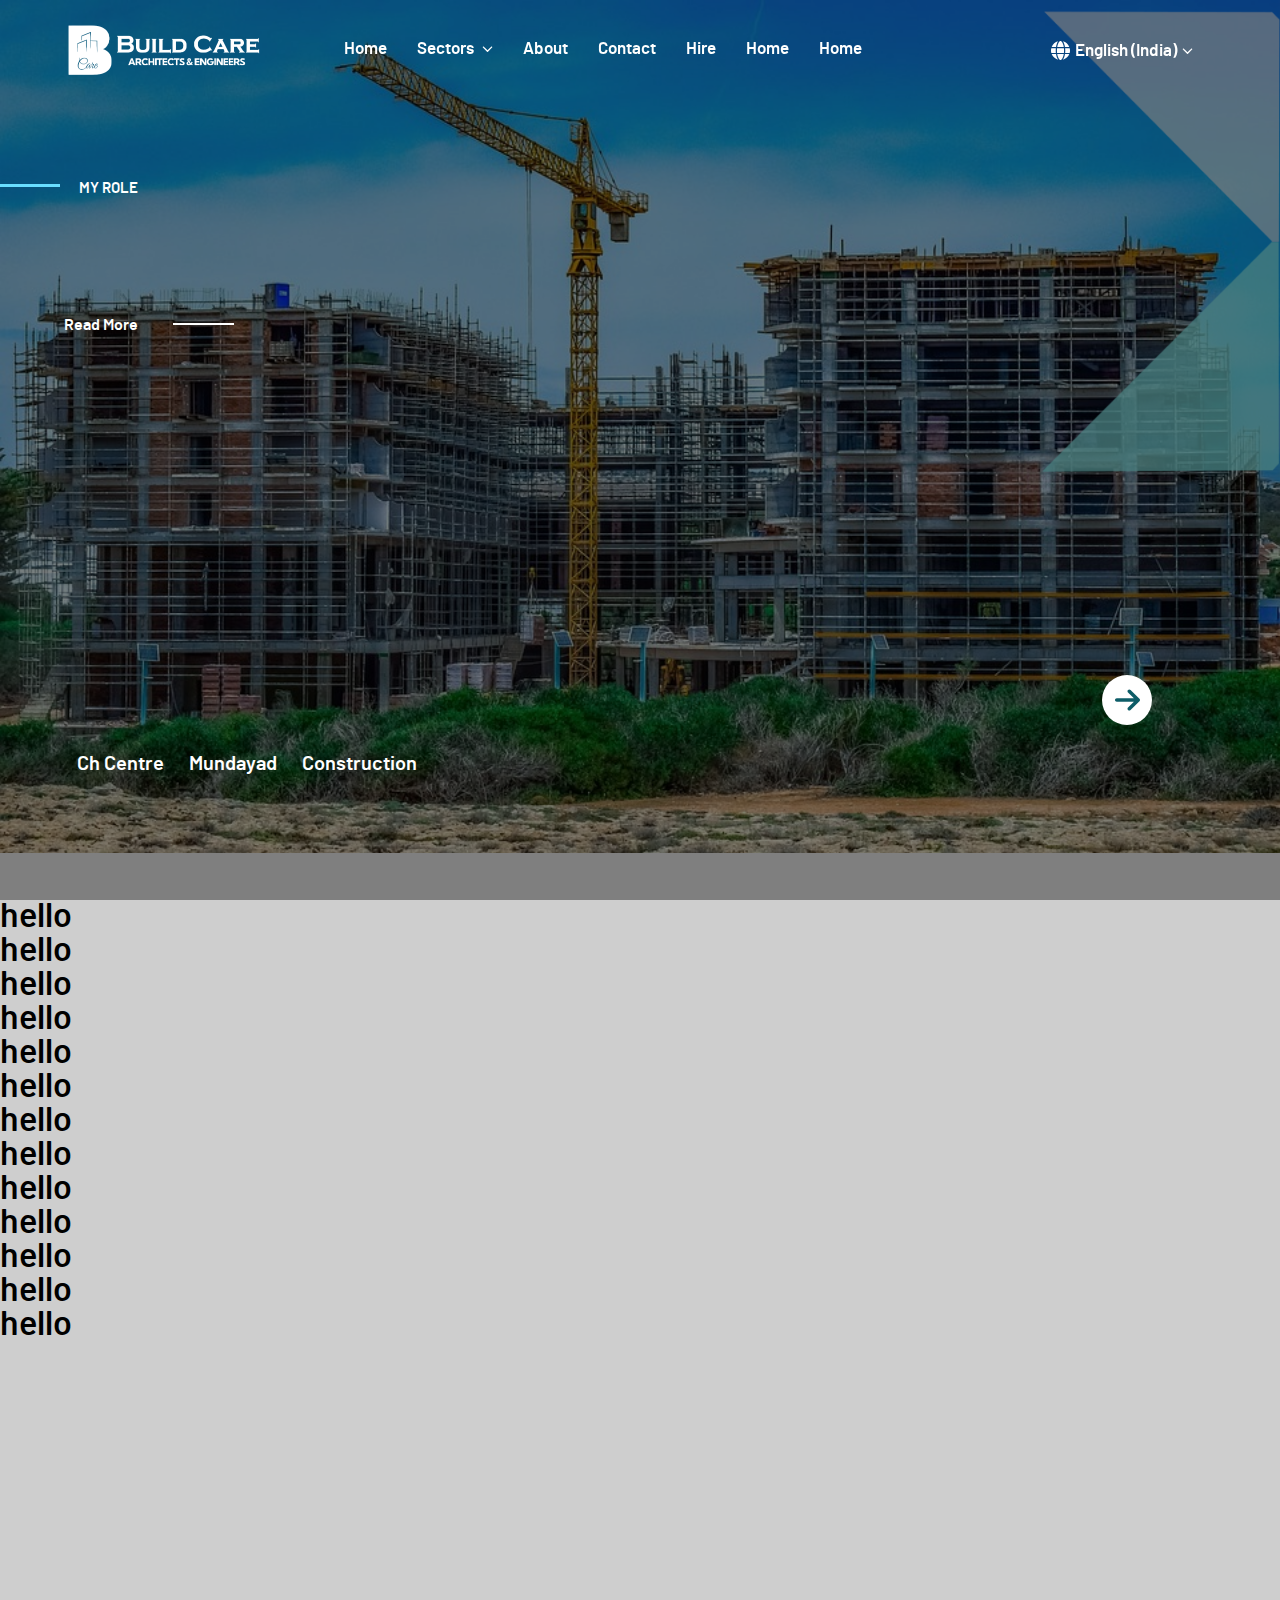
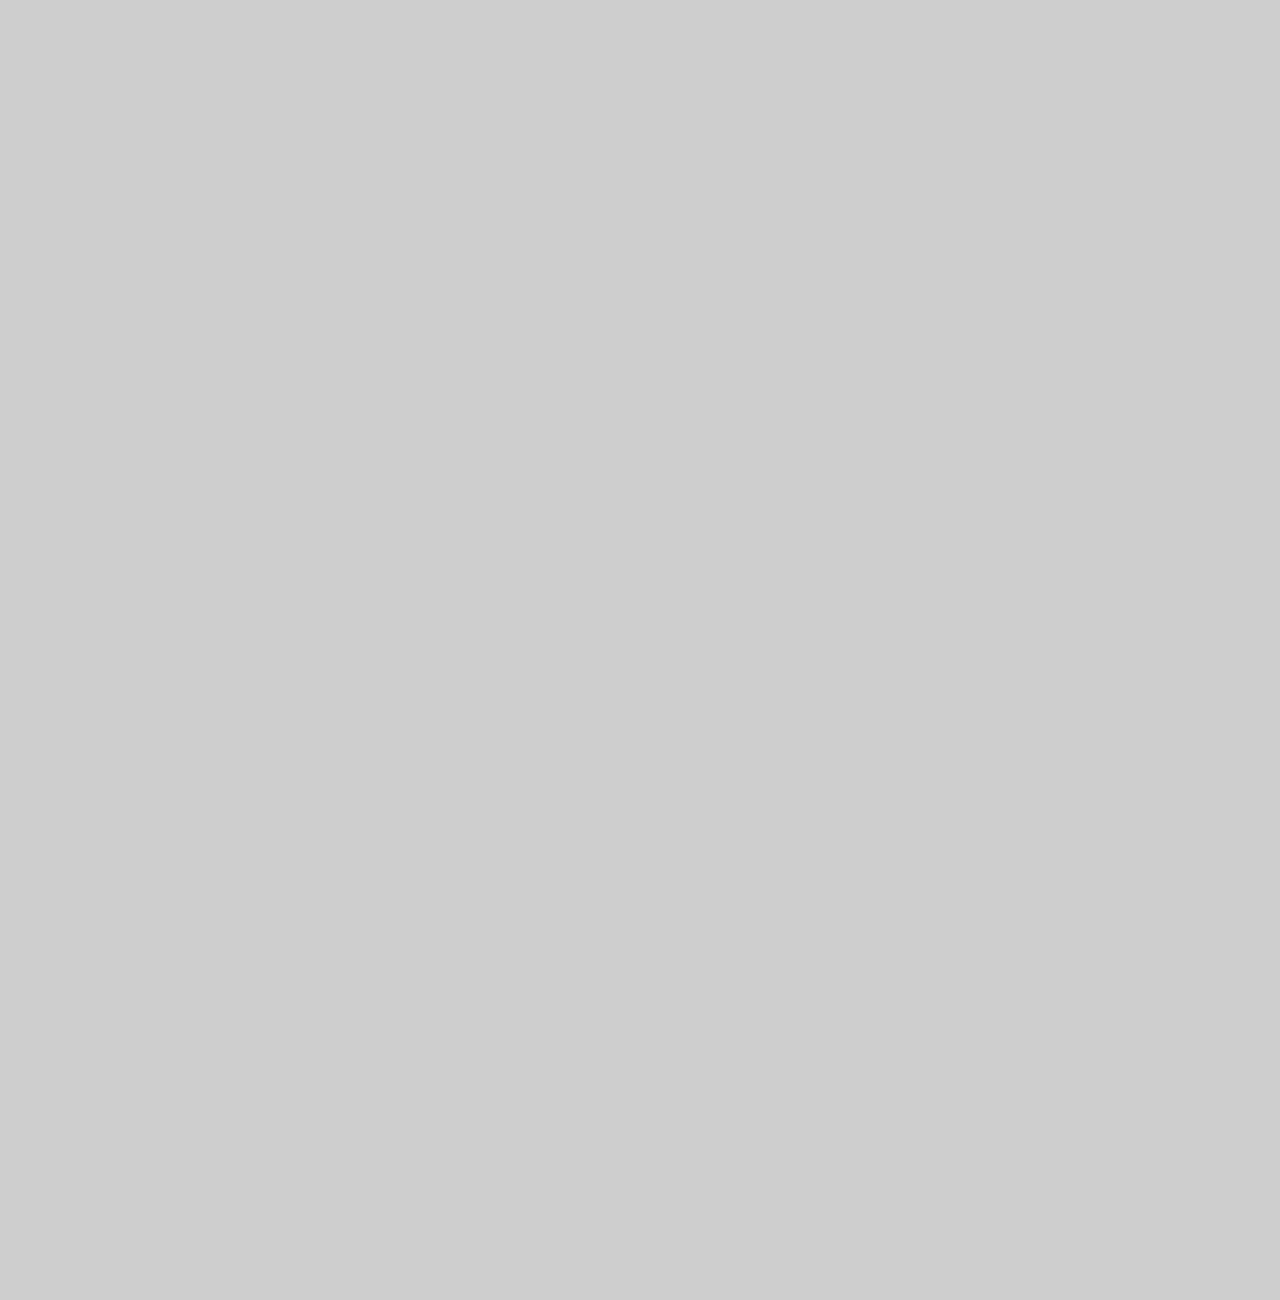
==== index.html @ b4c5474b "Spotlight section without Menubar" ====
<!DOCTYPE html>
<html lang="en">
<head>
    <meta charset="UTF-8">
    <meta name="viewport" content="width=device-width, initial-scale=1.0">
    <link rel="stylesheet" href="css/style.css">
    <title>Build Care | Construction Company</title>
    <link rel="shortcut icon" href="images/Build Care Background Removed Final.png" type="image/x-icon">
</head>
<body>
  <section id="home">
    <div id="loader">
      <div class="spinner"></div>
    </div>
    
    <!-- Your website content -->
    <div id="content" style="display: none;">
      <!-- rest of the site -->
    </div>
      <header>
          <div class="left">
              <h1 class="lefthe">
                  <a href="#">
                      <img src="images/bidcare.png" alt="Logo" id="logono">
                  </a>
              </h1>
              <nav>
                  <ul>
                      <li>
                          <a href="#" class="special">Home</a>
                      </li>
                      <li>
                          <a href="#" class="special">Sectors</a>
                          <img src="images/chevron-down-solid.svg" alt="icon" class="chevron">
                      </li>
                      <li>
                          <a href="#" class="special">About</a>
                      </li>
                      <li>
                          <a href="#" class="special">Contact</a>
                      </li>
                      <li>
                          <a href="#" class="special">Hire</a>
                      </li>
                      <li>
                          <a href="#" class="special">Home</a>
                      </li>
                      <li>
                          <a href="#" class="special">Home</a>
                      </li>
                  </ul>
              </nav>
          </div>
          <div class="right">
              <img src="images/globe-solid.svg" alt="icon" class="globe">
              <span class="language special">English (India)</span>
              <img src="images/chevron-down-solid.svg" alt="icon" class="chevron" id="sub">
              <img src="images/bars-solid.svg" alt="barsimaeg" class="barsimaeg">
              <div class="drop-language" id="drop-lan-heaad">
                  <span class="language"><a href="#">Malayalam (India)</a></span>
              </div>
          </div>
      </header>
      <section class="spotlight">
         <section class="navigation-area">
          <ul>
            <li><a href="#">Ch Centre</a></li>
            <li><a href="#">Mundayad</a></li>
            <li><a href="#">Construction</a></li>
          </ul>
         </section>
          <section class="buttons" id="toggleSlider">
              <img src="images/arrow-right-solid.svg" alt="image" />
          </section>
 
                  
          <section class="slider-ani one active">
              <div class="class-dsimg">
                  <img src="images/fco5.png" alt="">
              </div>
              <div class="overlay"></div>
              <section class="backgroun">
                  <img src="images/construction-site-.jpg" alt="imge">
              </section>
              <div class="content">
                  <div class="span-con">
                      <span class="role">MY ROLE</span>
                  </div>
                  <div class="text-reveal">
                      <h1>This is CH Centre Edaynnur</h1>
                  </div>
                  <div class="other">
                      <span class="readmre"><a href="#">Read More</a></span>
                  </div>
              </div>
          </section>


          <section class="slider-ani two">
              <div class="class-dsimg">
                  <img src="images/fco3.png" alt="">
              </div>
              <div class="overlay"></div>
              <section class="backgroun">
                  <img src="images/image.png" alt="imge">
              </section>
              <div class="content">
                  <div class="span-con">
                      <span class="role">MY ROLE</span>
                  </div>
                  <div class="text-reveal">
                      <h1>Hello World This Company is by Noufal.</h1>
                  </div>
                  <div class="other">
                      <span class="readmre"><a href="#">Read More</a></span>
                  </div>
              </div>
          </section>

          <section class="slider-ani three">
              <div class="class-dsimg">
                  <img src="images/fco4.png" alt="">
              </div>
              <!-- <div style="width: 300px;height: 300px;background: #69deff;opacity: .8;display: block; position: absolute;top: 0; bottom: 0; left: 0; right:0;margin: auto;"></div> -->
              <div class="overlay"></div>
              <section class="backgroun">
                  <video autoplay muted class="video">
                      <source src="images/WhatsApp Video 2025-04-14 at 19.03.32_9a27de2e.mp4">
                  </video>
              </section>
              <div class="content">
                  <div class="span-con">
                      <span class="role">MY ROLE</span>
                  </div>
                  <div class="text-reveal">
                      <h1>Seeta Poyil Masjid <span style="color: #148eb0;">Build Care</span></h1>
                  </div>
                  <div class="other">
                      <span class="readmre"><a href="#">Read More</a></span>
                  </div>
              </div>
          </section>`
      </section>
  </section>
  <section id="habbbi" style="height: 2000px; background-color: #cecece;">
      <h1>hello</h1>
      <h1>hello</h1>
      <h1>hello</h1>
      <h1>hello</h1>
      <h1>hello</h1>
      <h1>hello</h1>
      <h1>hello</h1>
      <h1>hello</h1>
      <h1>hello</h1>
      <h1>hello</h1>
      <h1>hello</h1>
      <h1>hello</h1>
      <h1>hello</h1>

  </section>
  <!-- Script Section -->
  <script>
      const toggleBtn = document.getElementById('toggleSlider');
      const sliders = document.querySelectorAll('.slider-ani');
      const totalSlides = sliders.length;
      let currentSlide = 0;
      let autoSlideTimer = null;
    
      function showSlide(index) {
        sliders.forEach((slider, i) => {
          slider.style.display = i === index ? 'block' : 'none';
        });
      }
    
      function startAutoSlide() {
        clearTimeout(autoSlideTimer);
    
        const current = sliders[currentSlide];
        const video = current.querySelector('video');
    
        if (video) {
          video.currentTime = 0;
          video.play();
    
          video.onended = () => {
            goToNextSlide();
          };
        } else {
          autoSlideTimer = setTimeout(() => {
            goToNextSlide();
          }, 5000);
        }
      }
    
      function goToNextSlide() {
        currentSlide = (currentSlide + 1) % totalSlides;
        showSlide(currentSlide);
        startAutoSlide();
      }
    
      toggleBtn.addEventListener('click', () => {
        goToNextSlide();
      });
    
      showSlide(currentSlide);
      startAutoSlide();
    </script>
    
    <script>
      const header = document.querySelector('header');
      const homeSection = document.getElementById('home');
      const hoese = document.querySelectorAll('.special');
      const logomain = document.getElementById('logono');
      const chevrons = document.querySelectorAll('.chevron');
      const globe = document.querySelector('.globe');
      let isInHome = true;
  
      function applyLightMode() {
        header.style.backgroundColor = "white";
        hoese.forEach(link => link.style.color = "#0b566b");
        logomain.style.filter = "none";
        chevrons.forEach(c => {
          c.style.filter = "brightness(0) saturate(100%) invert(23%) sepia(100%) saturate(715%) hue-rotate(148deg) brightness(92%) contrast(89%)";
        });
        globe.style.filter = "brightness(0) saturate(100%) invert(23%) sepia(100%) saturate(715%) hue-rotate(148deg) brightness(92%) contrast(89%)";
      }
  
      function applyDarkMode() {
        header.style.backgroundColor = "transparent";
        hoese.forEach(link => link.style.color = "white");
        logomain.style.filter = "brightness(100) saturate(0) invert(0)";
        chevrons.forEach(c => {
          c.style.filter = "invert(1)";
        });
        globe.style.filter = "invert(1)";
      }
  
      function setHoverListeners() {
        header.onmouseenter = () => applyLightMode();
        header.onmouseleave = () => applyDarkMode();
      }
  
      function removeHoverListeners() {
        header.onmouseenter = null;
        header.onmouseleave = null;
      }
      function applyResponsiveHeader() {
        const width = window.innerWidth;
        const homeBottom = homeSection.getBoundingClientRect().bottom;

        if (width <= 757) {
          // Mobile behavior: always light header with no hover
          applyLightMode();
          header.style.boxShadow = "0 4px 20px rgba(0, 0, 0, 0.4)";
          removeHoverListeners();
          isInHome = false;
        } else {
          if (homeBottom > 0) {
            // In the home section
            if (!isInHome) {
              isInHome = true;
            }
            applyDarkMode();
            header.style.boxShadow = "none";
            setHoverListeners();
          } else {
            // Outside the home section
            if (isInHome) {
              isInHome = false;
            }
            applyLightMode();
            header.style.boxShadow = "0 4px 20px rgba(0, 0, 0, 0.4)";
            removeHoverListeners();
          }
        }
      }

// Apply on load, scroll and resize
window.addEventListener("load", applyResponsiveHeader);
window.addEventListener("scroll", applyResponsiveHeader);
window.addEventListener("resize", applyResponsiveHeader);


    </script>
    <!-- Dropmenu Script Section -->
    <script>
      const vidch = document.getElementById('sub');
      const lauguagee = document.getElementById('drop-lan-heaad');
      let isOpen = false;
    
      vidch.addEventListener("click", () => {
        isOpen = !isOpen;
    
        lauguagee.style.display = isOpen ? "flex" : "none";
        vidch.style.transform = isOpen ? "rotate(180deg)" : "rotate(0deg)";
      });
    </script>
</body>
</html>
---- css/style.css ----
* {
	margin: 0;
	padding: 0;
	border: 0;
	vertical-align: baseline;
	background: transparent;
	font-weight: normal;
	text-decoration: none;
	outline: none;
	-webkit-box-sizing: border-box;
	-moz-box-sizing: border-box;
	box-sizing: border-box;
}
html{
	scroll-behavior: smooth;
}
ol, ul {
	list-style: none;
}
del {
	text-decoration: line-through;
}
/* Fonts */
@font-face {
    font-family: 'barlowblack';
    src: url('../font/barlow-black-webfont.woff2') format('woff2'),
         url('../font/barlow-black-webfont.woff') format('woff');
    font-weight: normal;
    font-style: normal;

}




@font-face {
    font-family: 'barlowbold';
    src: url('../font/barlow-bold-webfont.woff2') format('woff2'),
         url('../font/barlow-bold-webfont.woff') format('woff');
    font-weight: normal;
    font-style: normal;

}




@font-face {
    font-family: 'barlowextrabold';
    src: url('../font/barlow-extrabold-webfont.woff2') format('woff2'),
         url('../font/barlow-extrabold-webfont.woff') format('woff');
    font-weight: normal;
    font-style: normal;

}




@font-face {
    font-family: 'barlowregular';
    src: url('../font/barlow-regular-webfont.woff2') format('woff2'),
         url('../font/barlow-regular-webfont.woff') format('woff');
    font-weight: normal;
    font-style: normal;

}




@font-face {
    font-family: 'barlowmedium';
    src: url('../font/barlow-medium-webfont.woff2') format('woff2'),
         url('../font/barlow-medium-webfont.woff') format('woff');
    font-weight: normal;
    font-style: normal;

}




@font-face {
    font-family: 'barlowsemibold';
    src: url('../font/barlow-semibold-webfont.woff2') format('woff2'),
         url('../font/barlow-semibold-webfont.woff') format('woff');
    font-weight: normal;
    font-style: normal;

}
:root{
    --blue-colors: #0b566b;
}



@font-face {
    font-family: 'barlowlight';
    src: url('../font/barlow-light-webfont.woff2') format('woff2'),
         url('../font/barlow-light-webfont.woff') format('woff');
    font-weight: normal;
    font-style: normal;

}
body {
	font-family: 'barlowsemibold',Arial, Helvetica, sans-serif;
	font-size: 17px;
	color: #000;
	overflow-x: hidden;
	min-width: 320px;
	font-weight: 500;
}
input,textarea,select{
    font-family: 'barlowsemibold',Arial, Helvetica, sans-serif;
	font-weight: 500;
}
a{
	color: #000;
}
.thumb{
	display: block;
}
.thumb img{
	display: block;
	width:100%;
}
p{
	line-height:1.6em;
	font-size: 16px;
	font-family: 'barlowsemibold',Arial, Helvetica, sans-serif;
	font-weight: 500;
	color: #000;
}
.hidden{
	display:none;
}
br.clear {
	clear: both;
	line-height: 0;
}
.wrapper {
	width: 90%;
	margin: 0 auto;
}
.flex-wrapper {
	display: flex;
	justify-content: space-between;
}
::placeholder {
  color: #9B9B9B;
  opacity: 1;
}

:-ms-input-placeholder {
  color: #9B9B9B;
}

::-ms-input-placeholder {
  color: #9B9B9B;
}
:root{
    --blue-color: #0b566b;
    --light-blue-color: #69deff;
}
h1{
    font-family: 'barlowsemibold',Arial, Helvetica, sans-serif;
    font-weight: 700;
}
/* Style Starts */
#home{
    height: 100vh;
    width: 100%;
    position: relative;
}
#home header{
    width: 100%;
    height: 100px;
    padding: 10px 5%;
    display: flex;
    justify-content: space-between;
    align-items: center;
    position: fixed;
    /* top: -80px; */
    animation: down 2s;
    z-index: 101;
    transition: background-color .3s ease;
}
@keyframes down{
    0%{
        top: -80px;
    }
    100%{
        top: 0;
    }
}
#home header div.left{
    display: flex;
    align-items: center;
}
#home header div.left h1.lefthe{
    width: 200px;
    margin-right: 80px;
}
#home header div.left h1.lefthe a{
    display: block;
    width: 100%;
}
#home header div.left h1.lefthe a img#logono{
    display: block;
    width: 100%;
    filter: brightness(100) saturate(0) invert(0);
    opacity: 1;
}
#home header div.right{
    display: flex;
    align-items: center;
    padding-right: 2%;
    position: relative;
}
#home header div.right::before{
    content: "";
    position: absolute;
    width: 25px;
    height: 25px;
    background: #fff;
    filter: blur(15px);
    display: none;
    right: 10px;
}
#home header div.right .barsimaeg{
    display: none;
    width: 22px;
    filter: brightness(0) saturate(100%) invert(23%) sepia(100%) saturate(715%) hue-rotate(148deg) brightness(92%) contrast(89%);
    margin-left: 15px;
}
#home header div.right .drop-language{
    position: fixed;
    top: 18%;
    background: #fff;
    height: 50px;
    width: 170px;
    display: none;
    justify-content: center;
    align-items: center;
    border-radius: 10px;
    right: 5%;
}
#home header div.right .drop-language span.language a{
    color: #757575;
}
#home header nav ul{
    display: flex;
    align-items: center;
    justify-content: center;
}
#home header nav ul li{
    margin-right: 30px;
    font-size: 17px;
    padding: 40px 0;
    border-bottom: 4px solid transparent;
    transition: all .3s ease;
	font-family: 'barlowsemibold',Arial, Helvetica, sans-serif;
    /* font-weight: 400; */
    display: inline-block;
}
#home header nav ul li:hover{
    border-bottom: 4px solid var(--blue-color);
}
#home header div.right img.globe{
    display: inline-block;
    width: 19px;
    filter: invert(1);
    margin-right: 5px;
}
#home header img.chevron{
    display: inline-block;
    width: 11px;
    margin-left: 5px;
    filter: invert(1);
}
#home header div.right span.language{
    color: #fff;
}
#home .spotlight{
    width: 100%;
    height: 100%;
    overflow: hidden;
    position: relative;
}
#home .spotlight .slider-ani{
    width: 100%;
    height: 100%;
    padding-top: 14%;
}
#home .spotlight div.content{
    margin-left: 5%;
    position: relative;
    z-index: 2;
}
#home .spotlight div.content::before{
    content: "";
    position: absolute;
    width: 5%;
    height: 3px;
    top: 3%;
    display: block;
    background: #69deff;
    left: -65px;
    animation: cropani 2s;
}
@keyframes cropani{
    0%{
        left: -150px;
    }
    100%{
        left: -65px;
    }
}
#home .spotlight div.content .span-con{
    width: 60%;
    margin-left: 15px;
    overflow: hidden;
    position: relative;
}
#home .spotlight div.content .role{
    color: #fff;
    font-weight: 600;
    font-size: 15px;
    position: relative;
    margin-bottom: 20px;
    display: inline-block;
    animation: ccrop 1s ease forwards;
    transition: all 3s cubic-bezier(0.23, 1, 0.320, 1);
}
@keyframes ccrop{
    0%{
        transform: translateY(100px);
        opacity: .1;
    }
    100%{
        transform: translateY(0);
        opacity: 1;
    }
}
.text-reveal {
    overflow: hidden;
    height: 10%;
  }

  .text-reveal h1 {
    transform: translateY(100%);
    animation: slideUp 1s ease forwards;
    font-size: 3.9em;
    color: #fff;
    margin: 0;
    transition: all 3s cubic-bezier(0.23, 1, 0.320, 1);
    opacity: .1;
    max-width: 65%;
    padding-left: 5px;
    line-height: 1em;
	font-family: 'barlowbold',Arial, Helvetica, sans-serif;
  }

@keyframes slideUp {
    to {
      transform: translateY(0%);
      opacity: 1;
    }
  }
#home .spotlight .slider-ani .backgroun{
    width: 100%;
    height: 100%;
    position: absolute;
    top: 0;
    z-index: -1;
    object-fit: cover;
}
#home .spotlight .slider-ani .class-dsimg{
    position: absolute;
    right: 0;
    top: -8%;
    width: 35%;
}
#home .spotlight .slider-ani.two .class-dsimg{
    width: 25%;
    top: 25%;
}
#home .spotlight .slider-ani .class-dsimg img{
    width: 100%;
    filter: brightness(140%);
    animation: slideup 1s;
    /* transition: linear; */
}
@keyframes slideup {
    0%{
        opacity: 0;
        transform: translateY(100px) translatex(50px);
    }
    100%{
        opacity: 1;
        transform: translateY(0) translatex(0);
    }
}
#home .spotlight .slider-ani .backgroun img{
    width: 100%;
    animation: zoom 15s;
    transition: transform 1s ease;
}
@keyframes zoom {
    0%{
        scale: 1;
    }
    100%{
        scale: 1.3;
        transform-origin: top center;
    }
}
#home .spotlight .slider-ani.three .video{
    width: 100%;
    height: auto;
    object-fit: cover;
}
.slider-ani .overlay {
    position: absolute;
    top: 0;
    left: 0;
    width: 100%;
    height: 100%;
    background: rgba(0,0,0,0.5); 
    z-index: 1;
}
.spotlight .navigation-area{
    position: absolute;
    left: 6%;
    bottom: 14%;
}
.spotlight .navigation-area ul{
    display: flex;
    align-items: center;
}
.spotlight .navigation-area ul li{
    margin-right: 25px;
    font-size: 20px;
    position: relative;
    z-index: 100;
    animation: up 1s;
}
@keyframes up{
    0%{
        opacity: 0;
        transform: translateY(60px);
    }
    100%{
        opacity: 1;
        transform: translateY(0);
    }
}
.spotlight .navigation-area ul li::before{
    content: "";
    position: absolute;
    display: block;
    width: 0%;
    height: 2px;
    background: #69deff;
    top: -5px;
    transition: width 1s ease;
}
.spotlight .navigation-area ul li:hover::before{
    width: 100%;
}
.spotlight .navigation-area ul li a{
    color: #fff;
}
.spotlight .buttons{
    position: absolute;
    right: 10%;
    top: 75%;
    width: 50px;
    height: 50px;
    z-index: 100;
    background: #fff;
    display: flex;
    align-items: center;
    justify-content: center;
    border-radius: 50%;
    overflow: hidden;
    transition: all .5s ease;
}
.spotlight .buttons::before{
    content: "";
    display: block;
    position: absolute;
    top: 0;
    left: 0;
    bottom: 0;
    right: 0;
    width: 50px;
    height: 0;
    background: var(--blue-colors);
    z-index: -1;
    border-radius: 50%;
    transition: all .5s ease;
}
.spotlight .buttons:hover::before{
    height: 50px;
}
.spotlight .buttons img{
    width: 50%;
    display: block;
    filter: brightness(0) saturate(100%) invert(23%) sepia(100%) saturate(715%) hue-rotate(148deg) brightness(92%) contrast(89%);
    transition: all 1s ease;
}
.spotlight .buttons:hover img {
    filter: brightness(0) invert(1);
}

#home .spotlight .slider-ani .other{
    margin-top: 10px;
    overflow: hidden;
    position: relative;
}
#home .spotlight .slider-ani .other::before{
    content: "";
    display: block;
    position: absolute;
    left: 9%;
    top: 50%;
    width: 5%;
    height: 2px;
    background: #fff;
    animation: widthh 2s;
}
@keyframes widthh {
    0%{
        width: 0;
    }
    100%{
        width: 5%;
    }
}
#home .spotlight .slider-ani .other span{
    margin-top: 25px;
    color: #fff;
    font-weight: 600;
    font-size: 16px;
    position: relative;
    margin-bottom: 20px;
    display: inline-block;
    animation: relatievcut 1s ease forwards;
    transition: all 3s cubic-bezier(0.23, 1, 0.320, 1);
}
#home .spotlight .slider-ani .other span a{
    color: #fff;
}
@keyframes relatievcut {
    0%{
        right: 100px;
    }
    100%{
        right: -13px;
    }
}
/* Make header layout responsive */
@media (max-width: 1125px){
    #home header nav ul{
        display: none;
    }
    #home .spotlight .slider-ani{
        padding-top: 17.5%;
    }
    #home header div.right .barsimaeg{
        display: inline-block;
    }
    #home header div.right::before{
        display: block;
    }
    .text-reveal h1{
        font-size: 3.7em;
    }
    #home .spotlight .slider-ani .other::before{
        left: 10%;
    }
}
@media all and (max-width:1090px){
    .backgroun img,
    .backgroun video {
        width: 100%;
        height: 100%;
        object-fit: cover;
    }
}
@media all and (max-width:1073px){
    #home .spotlight .slider-ani.three .video {
        width: auto;
        height: 100vh;
        object-fit: cover;
    }
    #home .spotlight .slider-ani .class-dsimg{
        top: 0;
    }
}
@media (max-width: 1024px) {
    .spotlight {
        position: relative;
        width: 100%;
        overflow: hidden;
    }

    #home .spotlight .slider-ani {
        width: 100%;
        height: 100vh;
        position: relative;
        display: none;
        padding-top: 19%;
    }
    .text-reveal h1{
        font-size: 3.4em;
    }
    .slider-ani.active {
        display: block;
    }
    .backgroun img,
    .backgroun video {
        width: 100%;
        height: 100%;
        object-fit: cover;
    }

    .overlay {
        position: absolute;
        top: 0;
        left: 0;
        width: 100%;
        height: 100%;
        background: rgba(0, 0, 0, 0.5);
    }
}
@media all and (max-width: 970px){
    #home .spotlight .slider-ani .other::before{
        left: 12%;
    }
    .text-reveal h1{
        font-size: 3.2em;
    }
    #home .spotlight .slider-ani{
        padding-top: 20.1%;
    }
    #home .spotlight div.content::before{
        content: "";
        position: absolute;
        width: 5%;
        height: 3px;
        top: 3%;
        display: block;
        background: #69deff;
        left: -55px;
        animation: cropani 2s;
    }
    @keyframes cropani{
        0%{
            left: -150px;
        }
        100%{
            left: -55px;
        }
    }
    .spotlight .navigation-area{
        bottom: 21%;
    }
}
@media all and (max-width: 920px){
    .text-reveal h1{
        font-size: 3em;
    }
    #home .spotlight .slider-ani{
        padding-top: 21.5%;
    }
}
@media all and (max-width: 890px){
    .text-reveal h1{
        font-size: 2.8em;
    }
    #home .spotlight .slider-ani{
        padding-top: 21.9%;
    }
    #home .spotlight div.content::before{
        content: "";
        position: absolute;
        width: 5%;
        height: 3px;
        top: 3%;
        display: block;
        background: #69deff;
        left: -45px;
        animation: cropani 1s;
    }
    @keyframes cropani{
        0%{
            left: -150px;
        }
        100%{
            left: -45px;
        }
    }
    .spotlight .navigation-area{
        bottom: 21%;
    }
}
@media all and (max-width: 850px){
    .text-reveal h1{
        font-size: 2.8em;
    }
    #home .spotlight .slider-ani{
        padding-top: 23%;
    }
}
@media all and (max-width: 800px){
    #home .spotlight .slider-ani{
        padding-top: 24%;
    }
    #home .spotlight .slider-ani .other::before{
        left: 13%;
    }
    .spotlight .navigation-area ul li{
        font-size: 19px;
    }
}
@media all and (max-width: 760px){
    #home .spotlight .slider-ani{
        padding-top: 26%;
    }
    #home .spotlight div.content::before {
        content: "";
        position: absolute;
        width: 80%;
        height: 2px;
        top: 3%;
        display: block;
        background: #69deff;
        animation: cropani 1s;
        left: 80px;
    }
    @keyframes cropani{
        0%{
            left: 80px;
            width: 0%;
            opacity: 0.5;
        }
        100%{
            left: 80px;
            width: 80%;
            opacity: 1;
        }
    }
    #home .spotlight div.content{
        margin-left: 3%;
    }
    .spotlight .navigation-area{
        left: 4%;
    }
    #home .spotlight .slider-ani .class-dsimg{
        top: 110px;
    }
    #home header{
        height: 95px;
    }
    .text-reveal h1{
        font-size: 2.7em;
    }
}
@media all and (max-width: 732px){
    #home .spotlight .slider-ani{
        padding-top: 28%;
    }
    #home .spotlight .slider-ani .other::before{
        left: 15%;
    }
}
@media all and (max-width: 700px){
    #home .spotlight .slider-ani{
        padding-top: 30%;
    }
}
@media all and (max-width: 670px){
    #home .spotlight .slider-ani{
        padding-top: 32%;
    }
    .spotlight .buttons{
        right: 6%;
    }
    .text-reveal h1{
        font-size: 2.6em;
    }
    #home header{
        height: 90px;
    }
    .text-reveal h1{
        max-width: 75%;
    }
}
@media all and (max-width:670px){
    #home .spotlight .slider-ani .other::before{
        left: 15%;
    }
}
@media all and (max-width: 605px){
    #home .spotlight .slider-ani{
        padding-top: 34%;
    }
    .text-reveal h1{
        font-size: 2.7em;
        max-width: 80%;
    }
    #home .spotlight .slider-ani .other::before{
        left: 17%;
    }
    @keyframes zoom{
        0% {
            scale: 1;
        }
        100% {
            scale: 1.4;
            transform-origin: top center;
        }
    }
}
@media all and (max-width: 541px){
    #home header div.right img.globe{
        display: none;
    }
    #home header div.right span.language{
        display: none;
    }
    #home header img.chevron{
        display: none;
    }
    #home .spotlight .slider-ani {
        padding-top: 36%;
    }
    #home .spotlight .slider-ani .other::before {
        left: 20%;
    }
    #home .spotlight div.content .role{
        font-size: 16px;
    }
    #home .spotlight div.content .span-con{
        margin-left: 9px;
    }
    #home .spotlight .slider-ani .other span{
        font-size: 17px;
    }
    .text-reveal h1{
        font-size: 2.8em;
    }
}
@media all and (max-width: 515px){
    #home .spotlight .slider-ani {
        padding-top: 38%;
    }
    .text-reveal h1{
        font-size: 2.6em;
    }
    #home .spotlight div.content .span-con{
        margin-bottom: 20px;
    }
    #home .spotlight .slider-ani .other{
        margin-top: 20px;
    }
}
@media all and (max-width:500px){
    #home .spotlight .slider-ani .other::before{
        left: 22%;
    }
    .spotlight .navigation-area ul li{
        font-size: 18px;
    }
}
@media all and (max-width: 470px){
    #home .spotlight .slider-ani {
        padding-top: 40%;
    }
    .text-reveal h1{
        font-size: 2.5em;
        max-width: 90%;
    }
}
@media all and (max-width: 436px){
    #home .spotlight .slider-ani {
        padding-top: 42%;
    }
    #home header{
        height: 85px;
    }
    #home header div.left h1.lefthe{
        width: 190px;
    }
    @keyframes zoom{
        0% {
            scale: 1;
        }
        100% {
            scale: 1.4;
            transform-origin: top left;
        }
    }
    .spotlight .buttons{
        width: 45px;
        height: 45px;
    }
    #home .spotlight .slider-ani .other::before{
        left: 24%;
    }
    #home .spotlight .slider-ani.two .class-dsimg{
        width: 40%;
    }
    #home .spotlight .slider-ani .class-dsimg{
        width: 40%;
    }
    #home .spotlight div.content::before {
        content: "";
        position: absolute;
        width: 70%;
        height: 2px;
        top: 3%;
        display: block;
        background: #69deff;
        animation: cropani 1s;
        left: 80px;
    }
    @keyframes cropani{
        0%{
            left: 80px;
            width: 0%;
            opacity: 0.5;
        }
        100%{
            left: 80px;
            width: 70%;
            opacity: 1;
        }
    }
    #home header{
        height: 75px;
    }
    #home header div.left h1.lefthe{
        width: 170px;
    }
}
@media all and (max-width: 400px){
    #home .spotlight .slider-ani .other::before{
        left: 26%;
    }
    .text-reveal h1{
        font-size: 2.5em;
    }
    #home .spotlight .slider-ani .class-dsimg{
        top: 390px;
    }
}
@media all and (max-width: 390px){
    #home .spotlight .slider-ani{
        padding-top: 49%;
    }
    .text-reveal h1{
        font-size: 2.4em;
    }
    #home .spotlight .slider-ani .other::before{
        right: 28%;
    }
}
@media all and (max-width: 380px){
    .text-reveal h1{
        font-size: 2.3em;
    }
    .spotlight .buttons{
        top: 83%;
    }
    .spotlight .navigation-area ul li{
        font-size: 17px;
    }
    #home .spotlight .slider-ani .other::before{
        left: 30%;
    }
}
@media all and (max-width:370px){
    .spotlight .navigation-area ul li{
        font-size: 16px;
        margin-right: 15px;
    }
}
@media all and (max-width: 360px){
    #home .spotlight .slider-ani{
        padding-top: 53%;
    }
    .text-reveal h1{
        font-size: 2.1em;
    }
}
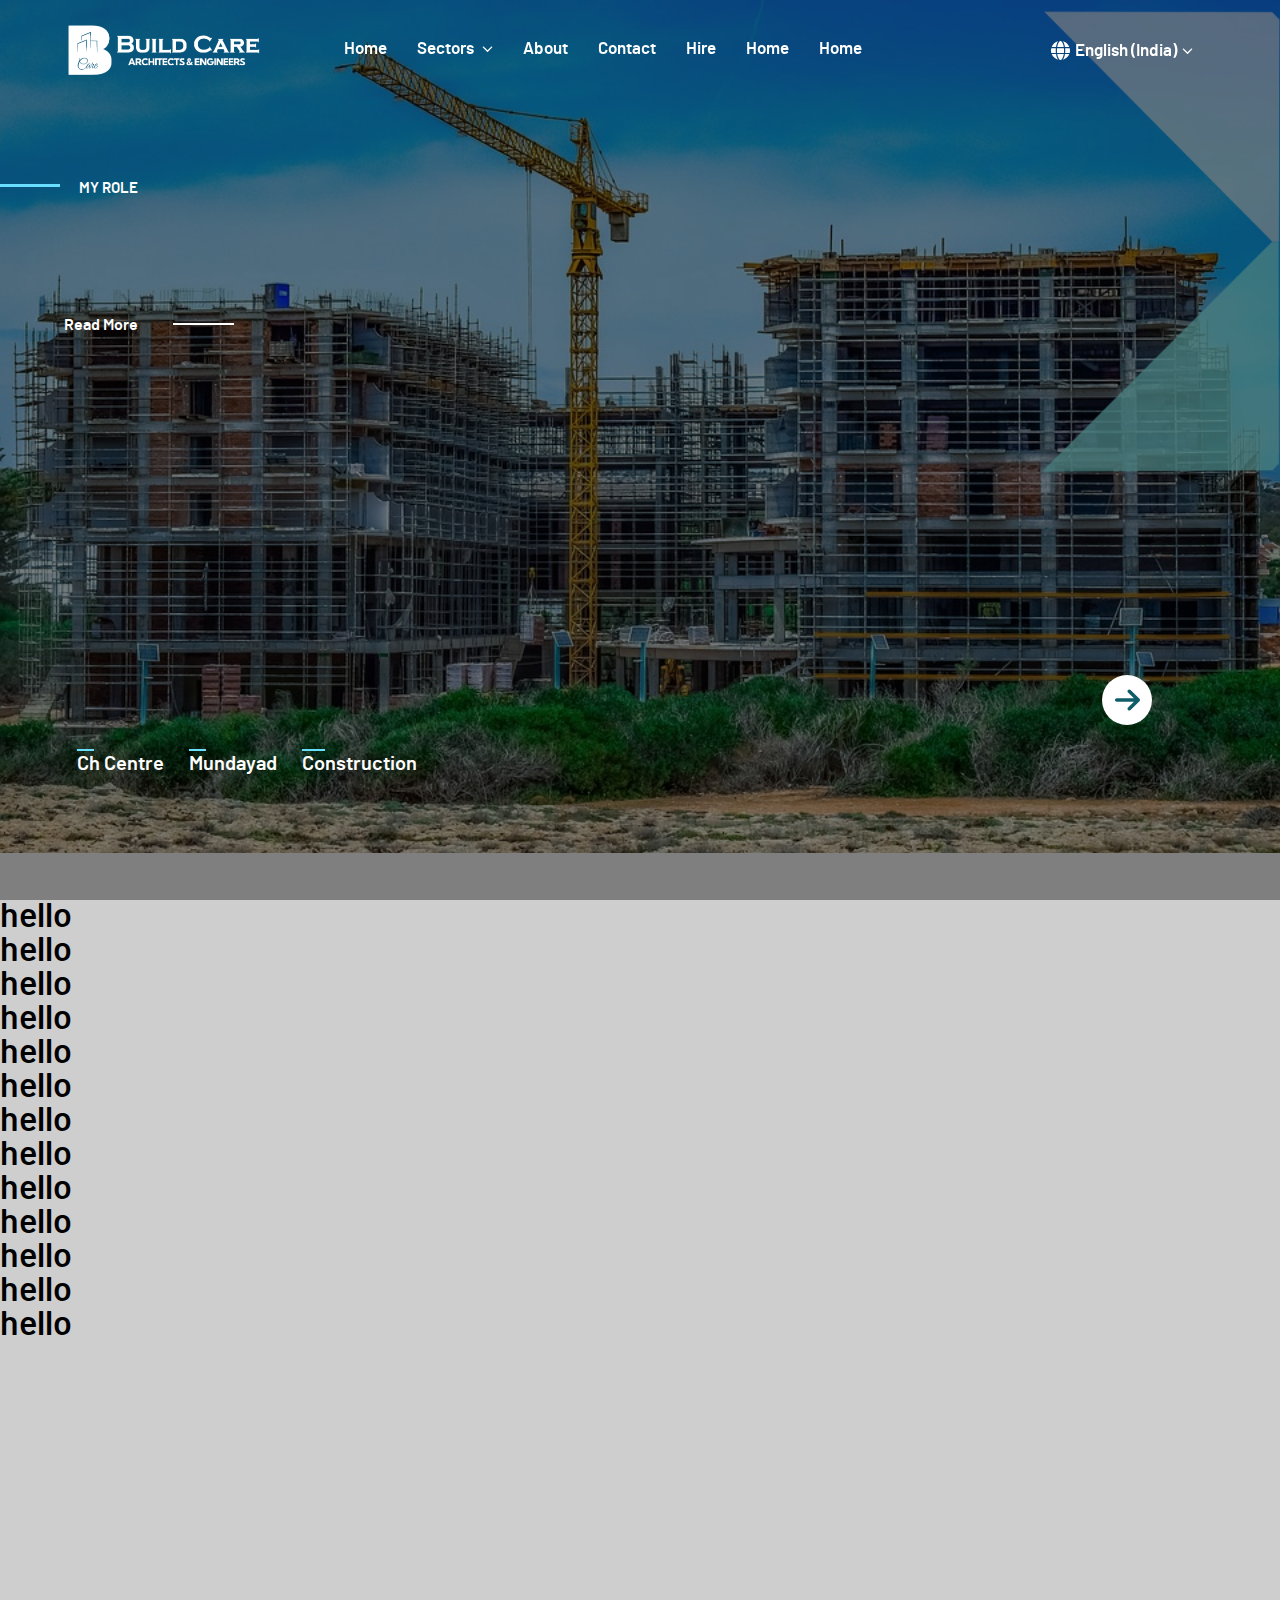
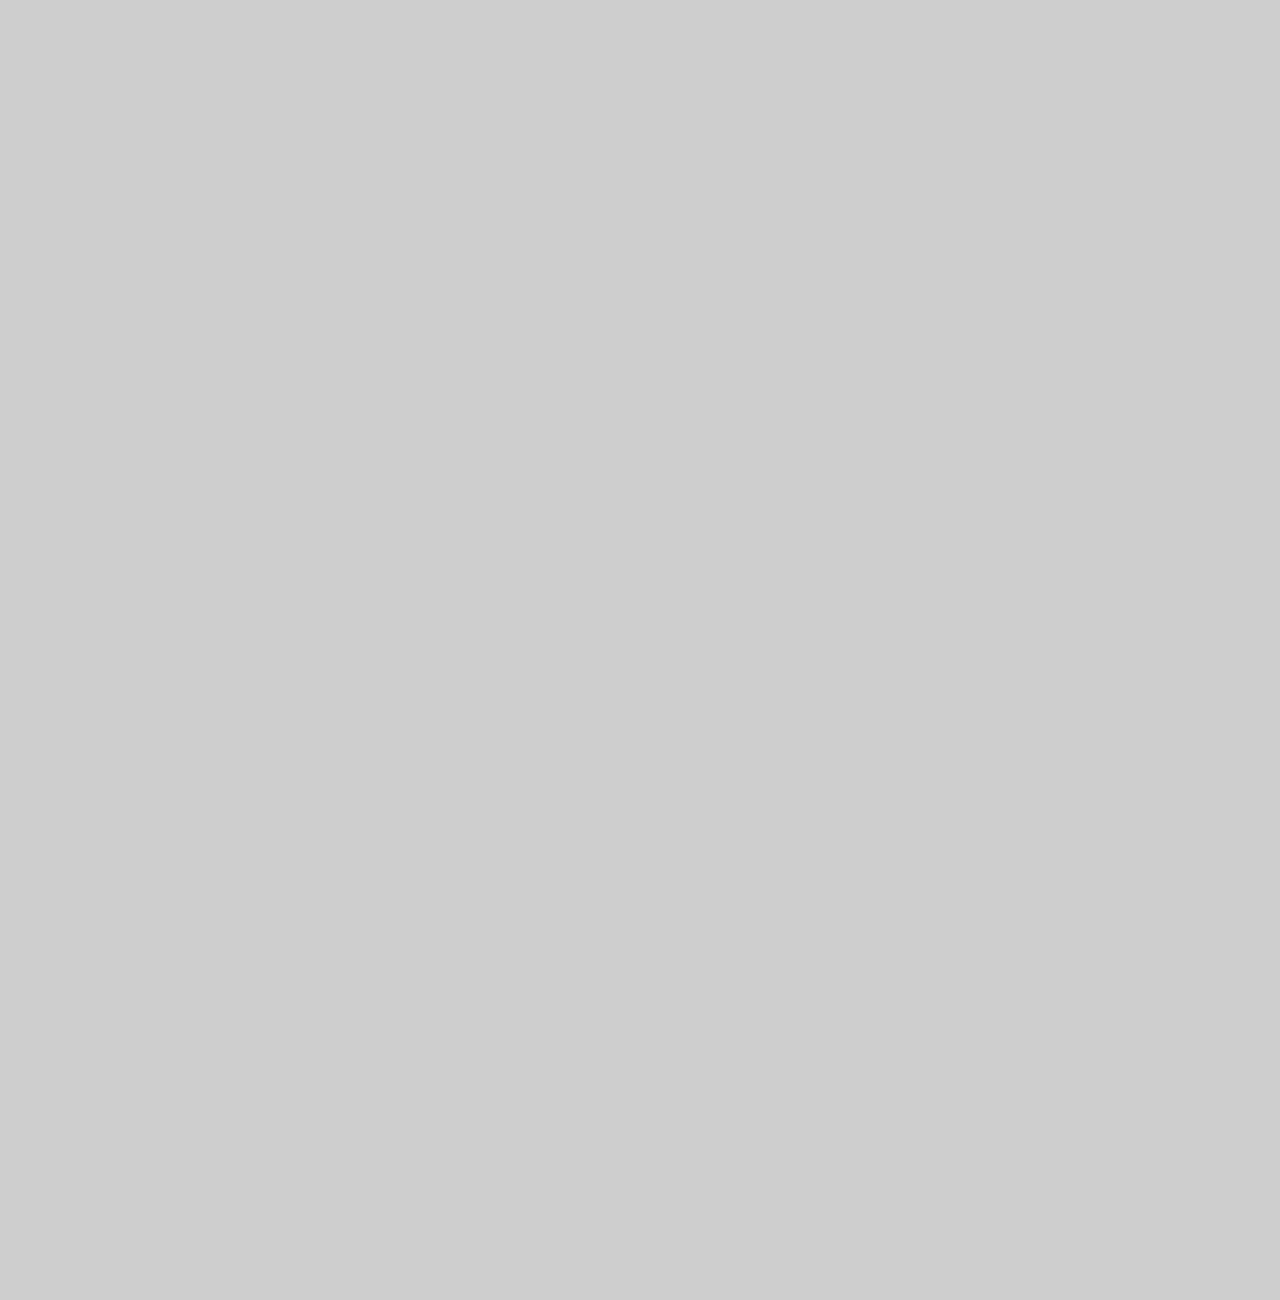
==== commit 2b03fe19: "Little Changes to the Font size" ====
--- a/index.html
+++ b/index.html
@@ -124,8 +124,8 @@
               <!-- <div style="width: 300px;height: 300px;background: #69deff;opacity: .8;display: block; position: absolute;top: 0; bottom: 0; left: 0; right:0;margin: auto;"></div> -->
               <div class="overlay"></div>
               <section class="backgroun">
-                  <video autoplay muted class="video">
-                      <source src="images/WhatsApp Video 2025-04-14 at 19.03.32_9a27de2e.mp4">
+                  <video autoplay muted playsinline preload="auto" class="video">
+                      <source src="images/whatsapp-video.mp4">
                   </video>
               </section>
               <div class="content">
--- a/css/style.css
+++ b/css/style.css
@@ -460,7 +460,7 @@
     content: "";
     position: absolute;
     display: block;
-    width: 0%;
+    width: 20%;
     height: 2px;
     background: #69deff;
     top: -5px;
@@ -704,7 +704,7 @@
         }
     }
     .spotlight .navigation-area{
-        bottom: 21%;
+        bottom: 14%;
     }
 }
 @media all and (max-width: 850px){
@@ -757,7 +757,7 @@
         margin-left: 3%;
     }
     .spotlight .navigation-area{
-        left: 4%;
+        left: 7%;
     }
     #home .spotlight .slider-ani .class-dsimg{
         top: 110px;
@@ -766,12 +766,12 @@
         height: 95px;
     }
     .text-reveal h1{
-        font-size: 2.7em;
+        font-size: 3em;
     }
 }
 @media all and (max-width: 732px){
     #home .spotlight .slider-ani{
-        padding-top: 28%;
+        padding-top: 29%;
     }
     #home .spotlight .slider-ani .other::before{
         left: 15%;
@@ -779,24 +779,28 @@
 }
 @media all and (max-width: 700px){
     #home .spotlight .slider-ani{
-        padding-top: 30%;
+        padding-top: 33%;
+    }
+    .spotlight .navigation-area{
+        bottom: 14%;
     }
 }
 @media all and (max-width: 670px){
     #home .spotlight .slider-ani{
-        padding-top: 32%;
+        padding-top: 37%;
     }
     .spotlight .buttons{
         right: 6%;
     }
     .text-reveal h1{
-        font-size: 2.6em;
+        font-size: 2.9em;
     }
     #home header{
         height: 90px;
     }
     .text-reveal h1{
-        max-width: 75%;
+        max-width: 85%;
+        /* mind this */
     }
 }
 @media all and (max-width:670px){
@@ -806,11 +810,11 @@
 }
 @media all and (max-width: 605px){
     #home .spotlight .slider-ani{
-        padding-top: 34%;
-    }
-    .text-reveal h1{
-        font-size: 2.7em;
-        max-width: 80%;
+        padding-top: 41%;
+    }
+    .text-reveal h1{
+        font-size: 3em;
+        max-width: 90%;
     }
     #home .spotlight .slider-ani .other::before{
         left: 17%;
@@ -836,14 +840,11 @@
         display: none;
     }
     #home .spotlight .slider-ani {
-        padding-top: 36%;
+        padding-top: 45%;
     }
     #home .spotlight .slider-ani .other::before {
         left: 20%;
     }
-    #home .spotlight div.content .role{
-        font-size: 16px;
-    }
     #home .spotlight div.content .span-con{
         margin-left: 9px;
     }
@@ -851,21 +852,18 @@
         font-size: 17px;
     }
     .text-reveal h1{
-        font-size: 2.8em;
+        font-size: 3.1em;
     }
 }
 @media all and (max-width: 515px){
     #home .spotlight .slider-ani {
-        padding-top: 38%;
-    }
-    .text-reveal h1{
-        font-size: 2.6em;
-    }
-    #home .spotlight div.content .span-con{
-        margin-bottom: 20px;
-    }
-    #home .spotlight .slider-ani .other{
-        margin-top: 20px;
+        padding-top: 49%;
+    }
+    .text-reveal h1{
+        font-size: 2.9em;
+    }
+    .spotlight .buttons{
+        top: 70%;
     }
 }
 @media all and (max-width:500px){
@@ -878,16 +876,16 @@
 }
 @media all and (max-width: 470px){
     #home .spotlight .slider-ani {
-        padding-top: 40%;
-    }
-    .text-reveal h1{
-        font-size: 2.5em;
-        max-width: 90%;
+        padding-top: 50%;
+    }
+    .text-reveal h1{
+        font-size: 2.8em;
+        max-width: 98%;
     }
 }
 @media all and (max-width: 436px){
     #home .spotlight .slider-ani {
-        padding-top: 42%;
+        padding-top: 53%;
     }
     #home header{
         height: 85px;
@@ -952,7 +950,7 @@
         left: 26%;
     }
     .text-reveal h1{
-        font-size: 2.5em;
+        font-size: 2.8em;
     }
     #home .spotlight .slider-ani .class-dsimg{
         top: 390px;
@@ -960,10 +958,10 @@
 }
 @media all and (max-width: 390px){
     #home .spotlight .slider-ani{
-        padding-top: 49%;
-    }
-    .text-reveal h1{
-        font-size: 2.4em;
+        padding-top: 57%;
+    }
+    .text-reveal h1{
+        font-size: 2.7em;
     }
     #home .spotlight .slider-ani .other::before{
         right: 28%;
@@ -971,10 +969,7 @@
 }
 @media all and (max-width: 380px){
     .text-reveal h1{
-        font-size: 2.3em;
-    }
-    .spotlight .buttons{
-        top: 83%;
+        font-size: 2.6em;
     }
     .spotlight .navigation-area ul li{
         font-size: 17px;
@@ -989,12 +984,17 @@
         margin-right: 15px;
     }
 }
+@media all and (max-width: 340px){
+    #home .spotlight .slider-ani{
+        padding-top: 59%;
+    }
+}
 @media all and (max-width: 360px){
     #home .spotlight .slider-ani{
-        padding-top: 53%;
-    }
-    .text-reveal h1{
-        font-size: 2.1em;
+        padding-top: 61%;
+    }
+    .text-reveal h1{
+        font-size: 2.4em;
     }
 }
         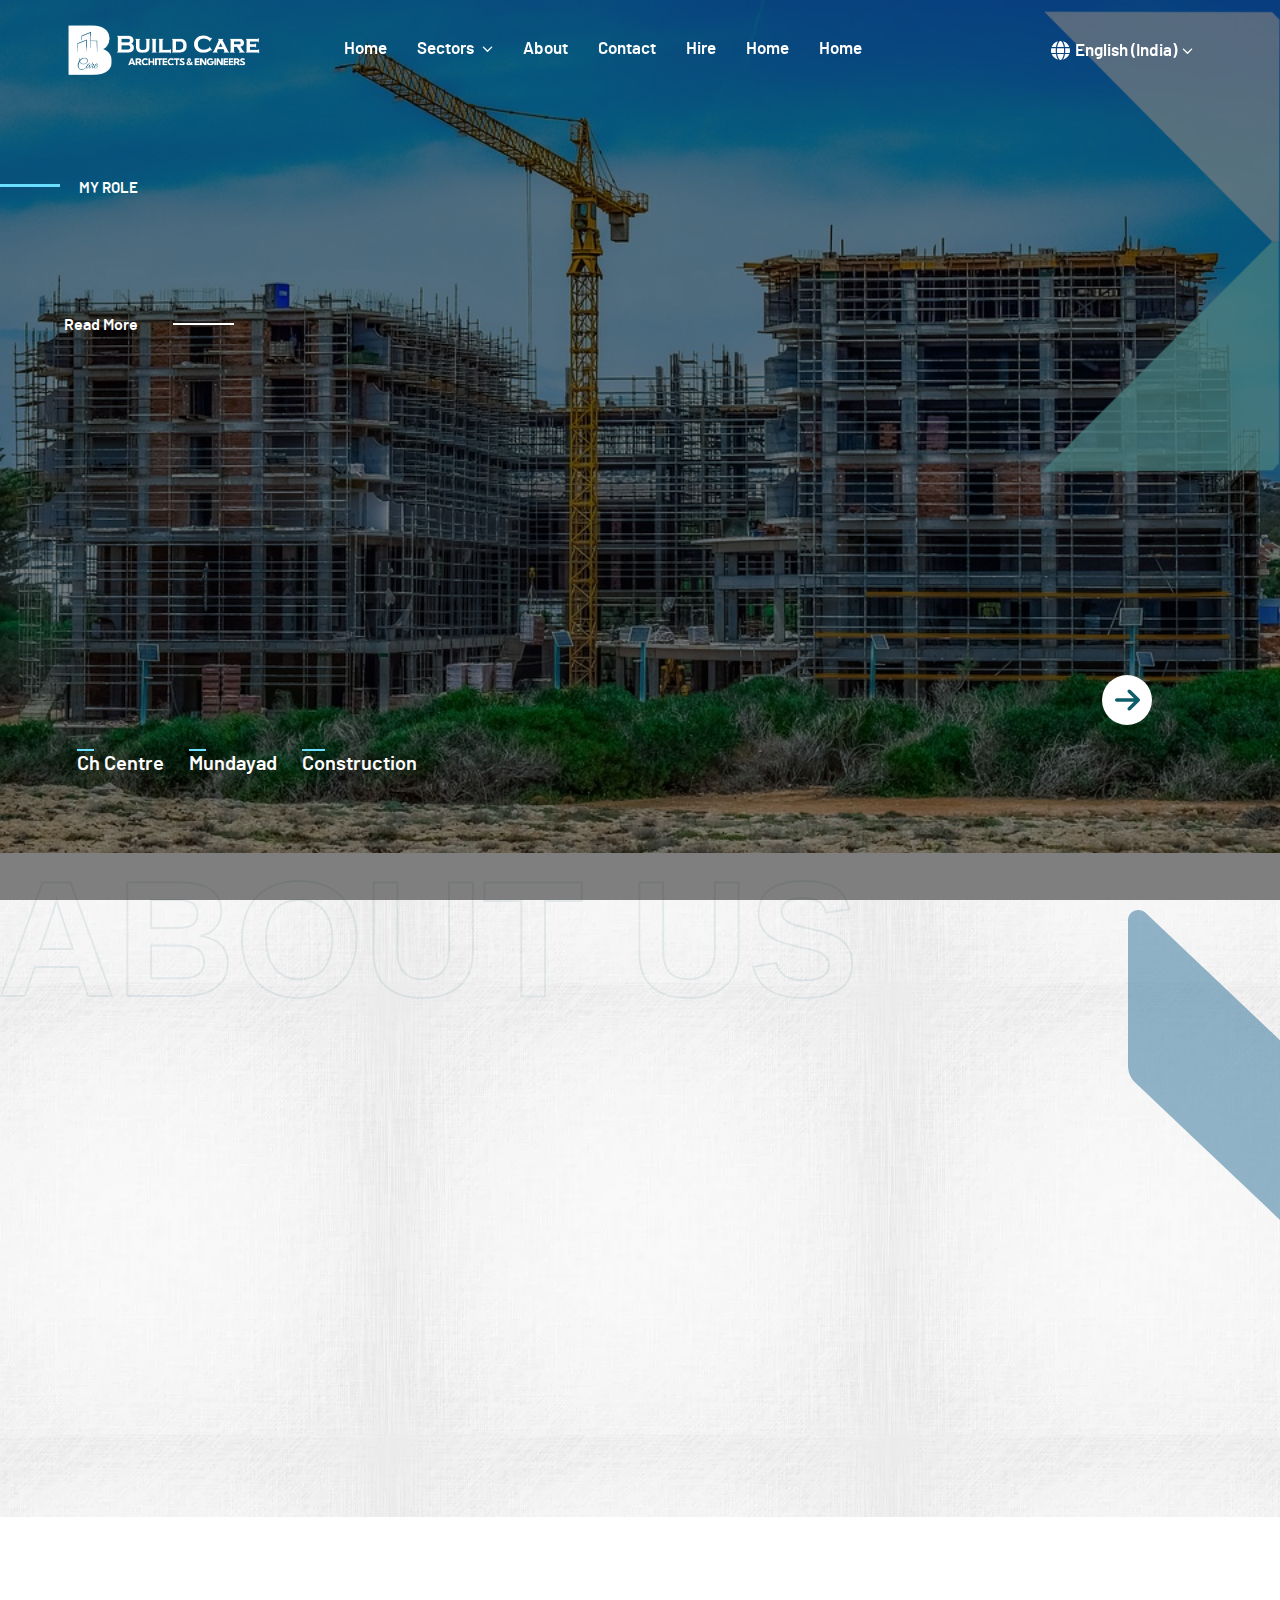
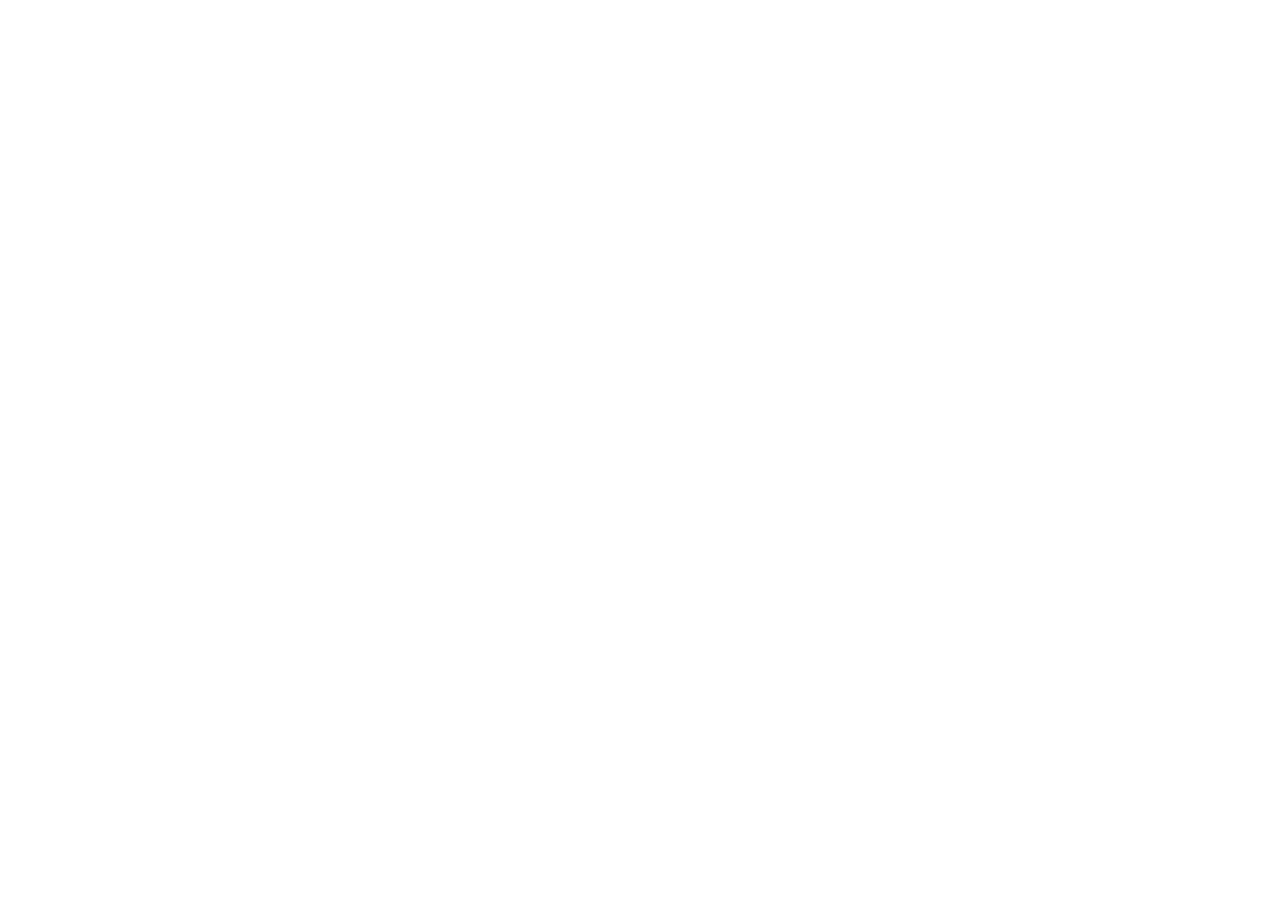
==== commit e1a3c440: "made the about us intro part with responsive" ====
--- a/index.html
+++ b/index.html
@@ -121,7 +121,6 @@
               <div class="class-dsimg">
                   <img src="images/fco4.png" alt="">
               </div>
-              <!-- <div style="width: 300px;height: 300px;background: #69deff;opacity: .8;display: block; position: absolute;top: 0; bottom: 0; left: 0; right:0;margin: auto;"></div> -->
               <div class="overlay"></div>
               <section class="backgroun">
                   <video autoplay muted playsinline preload="auto" class="video">
@@ -142,21 +141,36 @@
           </section>`
       </section>
   </section>
-  <section id="habbbi" style="height: 2000px; background-color: #cecece;">
-      <h1>hello</h1>
-      <h1>hello</h1>
-      <h1>hello</h1>
-      <h1>hello</h1>
-      <h1>hello</h1>
-      <h1>hello</h1>
-      <h1>hello</h1>
-      <h1>hello</h1>
-      <h1>hello</h1>
-      <h1>hello</h1>
-      <h1>hello</h1>
-      <h1>hello</h1>
-      <h1>hello</h1>
-
+  <!-- Who We are Section -->
+  <section id="whoweare">
+    <section class="wrapper">
+      <div class="left slide-ani">
+        <section class="backgrounud-text">
+          <h1>ABOUT US</h1>
+        </section>
+        <span class="label-ab hidden">Who We are</span>
+        <h1 class="main-ab hidden hidden">Precision Today, Strength Tomorrow</h1>
+        <p class="p-ab hidden">Lorem, ipsum dolor sit amet consectetur adipisicing elit. Asperiores, repudiandae optio? Cum sapiente earum consequuntur maiores quos inventore minima non laboriosam! Exercitationem perspiciatis.
+        </p>
+        <p class="p-ab hidden">Lorem, ipsum dolor sit amet consectetur adipisicing elit. Asperiores, repudiandae optio? Cum sapiente earum consequuntur maiores quos inventore minima non laboriosam! Exercitationem perspiciatis.
+        </p>
+        <a href="#" class="about-ab hidden">About us</a>
+      </div>
+      <div class="right hiddentwo">
+        <div class="projects one">
+          <h1 class="counter" data-target="50">0+</h1>
+          <span class="num">Projects</span>
+        </div>
+        <div class="projects two">
+          <h1 class="counter" data-target="60">0+</h1>
+          <span class="num">Satisfied Clients</span>
+        </div>
+      </div>
+    </section>
+  </section>
+  <section id="blah" style="height: 1000px; display: flex;
+  align-items: center;justify-content: center;">
+    <h1 class="hidden" style="font-size: 50px;">hlo</h1>
   </section>
   <!-- Script Section -->
   <script>
@@ -295,5 +309,71 @@
         vidch.style.transform = isOpen ? "rotate(180deg)" : "rotate(0deg)";
       });
     </script>
+    <!-- Counter + Animation -->
+    <script>
+      // Counter Observer
+      const counters = document.querySelectorAll('.counter');
+    
+      const counterObserver = new IntersectionObserver(entries => {
+        entries.forEach(entry => {
+          if (entry.isIntersecting) {
+            const counter = entry.target;
+            const target = +counter.getAttribute('data-target');
+            let count = 0;
+    
+            const updateCounter = () => {
+              const increment = target / 140;
+    
+              if (count < target) {
+                count += increment;
+                counter.textContent = Math.ceil(count) + "+";
+                requestAnimationFrame(updateCounter);
+              } else {
+                counter.textContent = target + "+";
+              }
+            };
+    
+            updateCounter();
+            counterObserver.unobserve(counter); // use correct observer
+          }
+        });
+      }, {
+        threshold: 0.4
+      });
+    
+      counters.forEach(counter => {
+        counterObserver.observe(counter);
+      });
+    </script>
+    
+    <!-- Animation -->
+     <script>
+      const observer = new IntersectionObserver((entries) =>{
+        entries.forEach((entry) =>{
+          console.log(entry)
+          if (entry.isIntersecting){
+            entry.target.classList.add('show')
+          } else{
+            entry.target.classList.remove('show')
+          }
+        })
+      })
+      const hiddenElements = document.querySelectorAll('.hidden');
+      hiddenElements.forEach((el) => observer.observe(el));
+     </script>
+     <script>
+      const observertwo = new IntersectionObserver((entries) =>{
+        entries.forEach((entry) =>{
+          console.log(entry)
+          if (entry.isIntersecting){
+            entry.target.classList.add('showtwo')
+          } else{
+            entry.target.classList.remove('showtwo')
+          }
+        })
+      })
+      const hiddenElementstwo = document.querySelectorAll('.hiddentwo');
+      hiddenElementstwo.forEach((el) => observertwo.observe(el));
+     </script>
 </body>
 </html>--- a/css/style.css
+++ b/css/style.css
@@ -91,6 +91,7 @@
 }
 :root{
     --blue-colors: #0b566b;
+    --grey-color: #525252;
 }
 
 
@@ -131,9 +132,6 @@
 	font-family: 'barlowsemibold',Arial, Helvetica, sans-serif;
 	font-weight: 500;
 	color: #000;
-}
-.hidden{
-	display:none;
 }
 br.clear {
 	clear: both;
@@ -504,15 +502,13 @@
 }
 .spotlight .buttons:hover::before{
     height: 50px;
+    display: none;
 }
 .spotlight .buttons img{
     width: 50%;
     display: block;
     filter: brightness(0) saturate(100%) invert(23%) sepia(100%) saturate(715%) hue-rotate(148deg) brightness(92%) contrast(89%);
     transition: all 1s ease;
-}
-.spotlight .buttons:hover img {
-    filter: brightness(0) invert(1);
 }
 
 #home .spotlight .slider-ani .other{
@@ -561,6 +557,135 @@
         right: -13px;
     }
 }
+/* About section Full */
+#whoweare{
+    padding: 100px 0;
+    position: relative;
+}
+#whoweare::before{
+    content: "";
+    position: absolute;
+    top: 0; left: 0;
+    width: 100%; height: 100%;
+    background-image: url('../images/white.webp');
+    background-position: center;
+    opacity: .6; 
+    z-index: -1;
+    display: block;
+}
+#whoweare::after{
+    content: "";
+    position: absolute;
+    top: 0; left: 0;
+    width: 100%; height: 100%;
+    background-image: url('../images/shape2.svg');
+    background-repeat: no-repeat;
+    background-position: right -40px top 10px;
+    background-size: 15%;
+    opacity: .5; 
+    z-index: -1;
+    display: block;
+    filter: invert(87%) sepia(86%) saturate(274%) hue-rotate(157deg) brightness(102%) contrast(95%);
+}
+#whoweare section.wrapper{
+    display: flex;
+    justify-content: space-between;
+    align-items: flex-start;
+}
+#whoweare section.wrapper div.left{
+    width: 70%;
+}
+#whoweare section.wrapper div.left .backgrounud-text{
+    position: absolute;
+    top: -55px;
+    opacity: .08;
+    left: -3px;
+}
+#whoweare section.wrapper div.left .backgrounud-text h1{
+    font-size: 165px;
+    -webkit-text-fill-color: transparent;
+    -webkit-text-stroke: 2px var(--blue-colors);
+    font-family: Arial;
+}
+#whoweare section.wrapper div.left .label-ab{
+    font-size: 1.1em;
+    text-transform: uppercase;
+    color: #7c7c7c;
+    margin-bottom: 20px;
+    display: inline-block;
+}
+#whoweare section.wrapper div.left h1.main-ab{
+    font-size: 53px;
+    font-family: 'barlowbold';
+    /* color: #666666; */
+    color: #147b97;
+    margin-bottom: 33px;
+    max-width: 90%;
+}
+#whoweare section.wrapper div.left .p-ab{
+    font-size: 19px;
+    color: var(--grey-color);
+    max-width: 90%;
+    margin-bottom: 20px;
+    padding-left: 3px;
+}
+#whoweare section.wrapper div.right{
+    width: 29%;
+    display: flex;
+    flex-direction: column;
+    height: 100%;
+    padding-top: 1.3em;
+    align-items: center;
+}
+#whoweare section.wrapper div.right .projects{
+    padding: 1em;
+    position: relative;
+    width: 70%;
+}
+#whoweare section.wrapper div.right .projects::before{
+    content: "";
+    display: block;
+    position: absolute;
+    width: 3px;
+    height: 70%;
+    background: var(--blue-colors);
+    left: -3px;
+    margin: auto;
+}
+#whoweare section.wrapper div.right .projects.one{
+    margin-bottom: 4em;
+    /* background: beige; */
+}
+#whoweare section.wrapper div.right .projects h1{
+    font-size: 4em;
+    color: #147b97;
+}
+#whoweare section.wrapper div.right .projects span{
+    color: #636363;
+}
+/* slide animation style */
+.hidden{
+    opacity: 0;
+    transition: all 2s;
+    transform: translateX(-50%);
+    filter: blur(10px);
+}
+.show{
+    opacity: 1;
+    transform: translateX(0);
+    filter: blur(0);
+}
+.hiddentwo{
+    opacity: 0;
+    transition: all 2s;
+    transform: translateX(50%);
+    filter: blur(10px);
+}
+.showtwo{
+    opacity: 1;
+    transform: translateX(0);
+    filter: blur(0);
+}
 /* Make header layout responsive */
 @media (max-width: 1125px){
     #home header nav ul{
@@ -713,6 +838,19 @@
     }
     #home .spotlight .slider-ani{
         padding-top: 23%;
+    }
+    #whoweare section.wrapper{
+        flex-wrap: wrap;
+    }
+    #whoweare section.wrapper div.left{
+        width: 100%;
+    }
+    #whoweare section.wrapper div.right{
+        width: 100%;
+        align-items: center;
+    }
+    #whoweare section.wrapper div.right .projects{
+        width: unset;
     }
 }
 @media all and (max-width: 800px){
@@ -766,7 +904,7 @@
         height: 95px;
     }
     .text-reveal h1{
-        font-size: 3em;
+        font-size: 3.1em;
     }
 }
 @media all and (max-width: 732px){
@@ -793,14 +931,11 @@
         right: 6%;
     }
     .text-reveal h1{
-        font-size: 2.9em;
+        font-size: 3em;
+        max-width: 85%;
     }
     #home header{
         height: 90px;
-    }
-    .text-reveal h1{
-        max-width: 85%;
-        /* mind this */
     }
 }
 @media all and (max-width:670px){
@@ -813,7 +948,7 @@
         padding-top: 41%;
     }
     .text-reveal h1{
-        font-size: 3em;
+        font-size: 2.9em;
         max-width: 90%;
     }
     #home .spotlight .slider-ani .other::before{
@@ -828,6 +963,23 @@
             transform-origin: top center;
         }
     }
+    #whoweare section.wrapper div.left h1.main-ab{
+        font-size: 50px;
+    }
+    #whoweare::after{
+        background-size: 25%;
+    }
+}
+@media all and (max-width:550px){
+    #whoweare section.wrapper div.left h1.main-ab{
+        font-size: 45px;
+    }
+    #whoweare section.wrapper div.left .backgrounud-text h1{
+        font-size: 135px;
+    }
+    #whoweare section.wrapper div.right .projects h1{
+        font-size: 4.5em;
+    }
 }
 @media all and (max-width: 541px){
     #home header div.right img.globe{
@@ -852,7 +1004,7 @@
         font-size: 17px;
     }
     .text-reveal h1{
-        font-size: 3.1em;
+        font-size: 3.2em;
     }
 }
 @media all and (max-width: 515px){
@@ -860,10 +1012,13 @@
         padding-top: 49%;
     }
     .text-reveal h1{
-        font-size: 2.9em;
+        font-size: 3em;
     }
     .spotlight .buttons{
-        top: 70%;
+        top: 66%;
+    }
+    .spotlight .navigation-area{
+        bottom: 18%;
     }
 }
 @media all and (max-width:500px){
@@ -873,14 +1028,44 @@
     .spotlight .navigation-area ul li{
         font-size: 18px;
     }
+    #whoweare section.wrapper div.left h1.main-ab{
+        font-size: 43px;
+    }
+    #whoweare section.wrapper div.left .p-ab{
+        font-size: 18px;
+    }
 }
 @media all and (max-width: 470px){
     #home .spotlight .slider-ani {
         padding-top: 50%;
     }
     .text-reveal h1{
-        font-size: 2.8em;
+        font-size: 2.9em;
         max-width: 98%;
+    }
+    #whoweare section.wrapper div.left h1.main-ab{
+        font-size: 40px;
+    }
+    #whoweare section.wrapper div.left .p-ab{
+        font-size: 17px;
+    }
+}
+@media all and (max-width: 450px){
+    #whoweare section.wrapper div.left h1.main-ab{
+        font-size: 38px;
+        max-width: 100%;
+    }
+    #whoweare section.wrapper div.left .p-ab{
+        font-size: 16.5px;
+    }
+    #whoweare section.wrapper div.right .projects h1{
+        font-size: 4em;
+    }
+    #whoweare section.wrapper div.left{
+        margin-bottom: 20px;
+    }
+    #whoweare section.wrapper div.left .label-ab{
+        font-size: 1em;
     }
 }
 @media all and (max-width: 436px){
@@ -945,23 +1130,41 @@
         width: 170px;
     }
 }
+@media all and (max-width: 425px){
+    #whoweare section.wrapper div.left h1.main-ab{
+        font-size: 36px;
+    }
+    #whoweare section.wrapper div.left .p-ab{
+        font-size: 16px;
+    }
+    #whoweare section.wrapper div.right .projects h1{
+        font-size: 3.5em;
+    }
+    #whoweare section.wrapper div.right .projects{
+        width: 156px;
+    }
+    #whoweare section.wrapper div.right .projects {
+        width: 180px;
+    }
+}
 @media all and (max-width: 400px){
     #home .spotlight .slider-ani .other::before{
         left: 26%;
     }
     .text-reveal h1{
-        font-size: 2.8em;
+        font-size: 2.9em;
     }
     #home .spotlight .slider-ani .class-dsimg{
         top: 390px;
     }
+    
 }
 @media all and (max-width: 390px){
     #home .spotlight .slider-ani{
         padding-top: 57%;
     }
     .text-reveal h1{
-        font-size: 2.7em;
+        font-size: 2.8em;
     }
     #home .spotlight .slider-ani .other::before{
         right: 28%;
@@ -969,13 +1172,16 @@
 }
 @media all and (max-width: 380px){
     .text-reveal h1{
-        font-size: 2.6em;
+        font-size: 2.7em;
     }
     .spotlight .navigation-area ul li{
         font-size: 17px;
     }
     #home .spotlight .slider-ani .other::before{
         left: 30%;
+    }
+    #whoweare section.wrapper div.right .projects h1{
+        font-size: 3.2em;
     }
 }
 @media all and (max-width:370px){
@@ -983,18 +1189,31 @@
         font-size: 16px;
         margin-right: 15px;
     }
+    #whoweare section.wrapper div.left h1.main-ab{
+        font-size: 36px;
+    }
+    #whoweare section.wrapper div.left .p-ab{
+        font-size: 15.7px;
+    }
 }
 @media all and (max-width: 340px){
     #home .spotlight .slider-ani{
         padding-top: 59%;
     }
+    #whoweare section.wrapper div.left h1.main-ab{
+        font-size: 35px;
+    }
 }
 @media all and (max-width: 360px){
     #home .spotlight .slider-ani{
         padding-top: 61%;
     }
     .text-reveal h1{
-        font-size: 2.4em;
-    }
-}
+        font-size: 2.5em;
+    }
+    #whoweare section.wrapper div.left h1.main-ab{
+        font-size: 34px;
+    }
+}
+/* See Changes Made */
         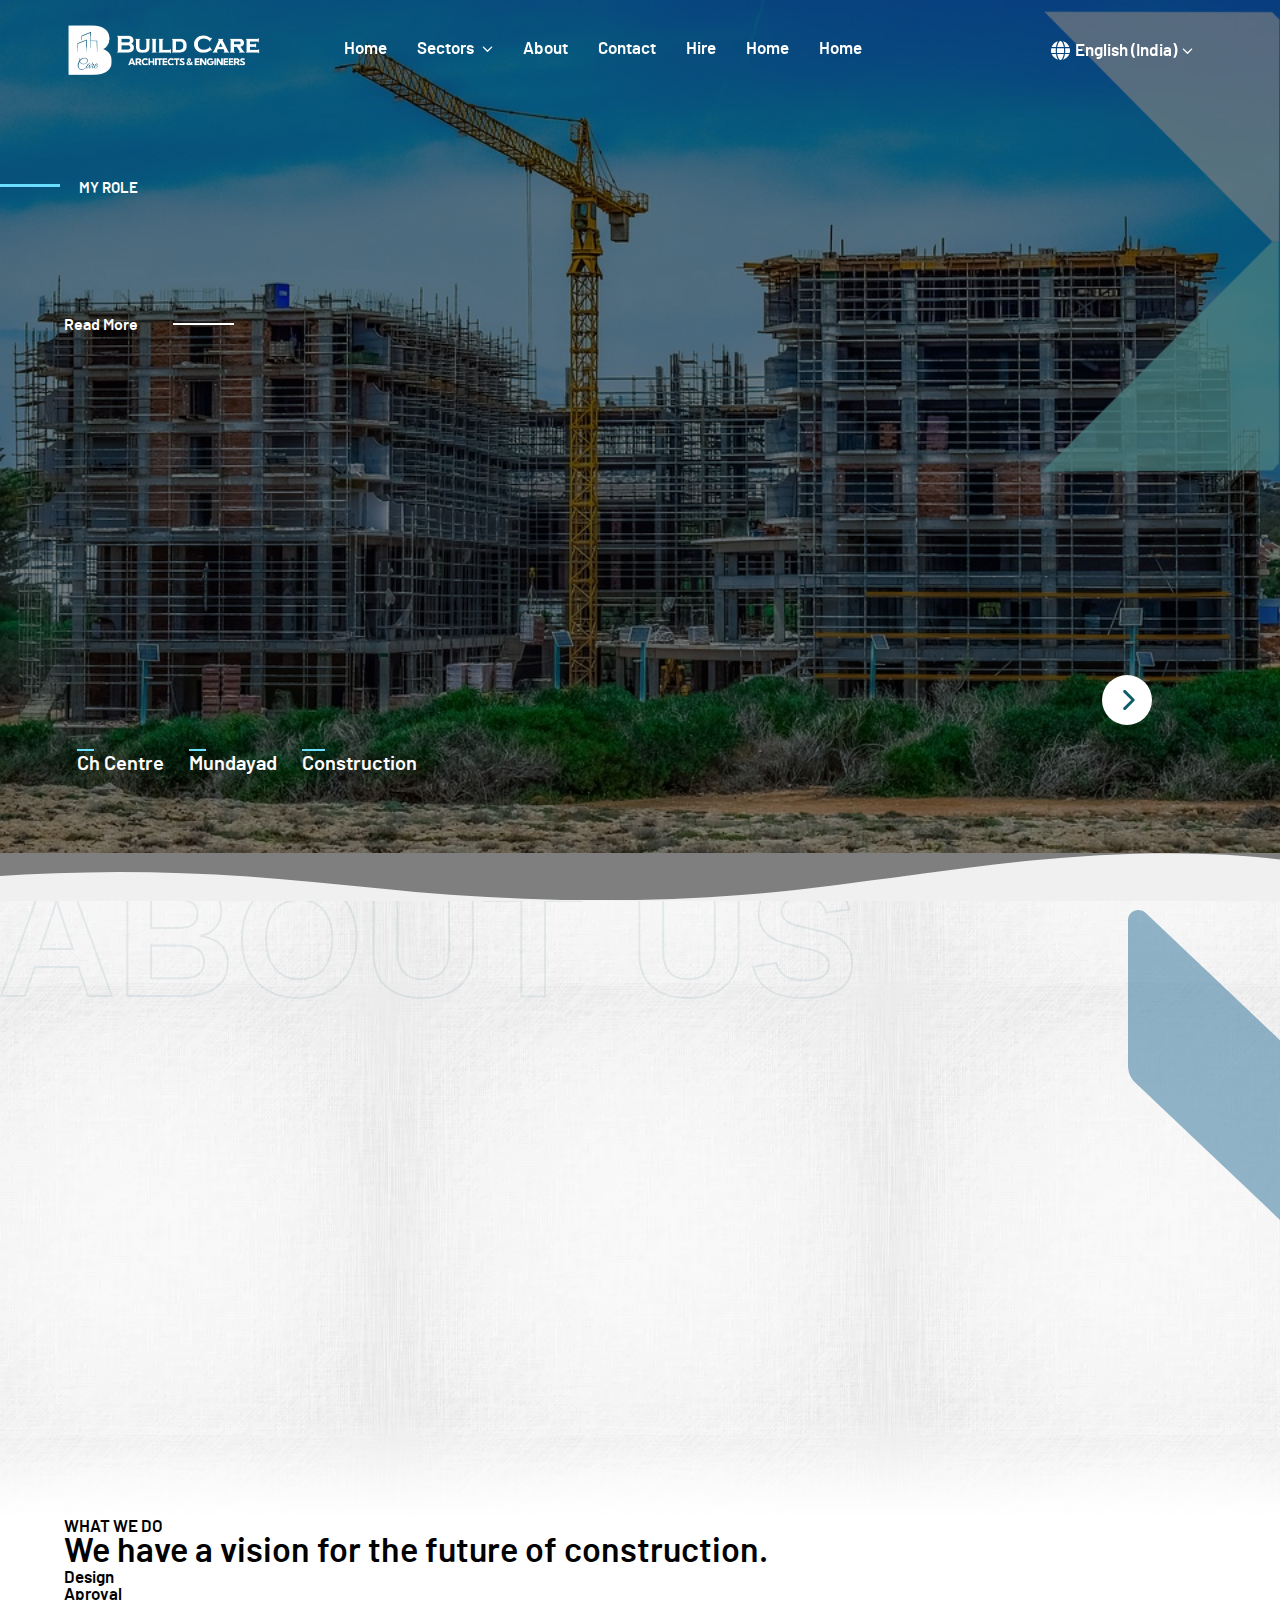
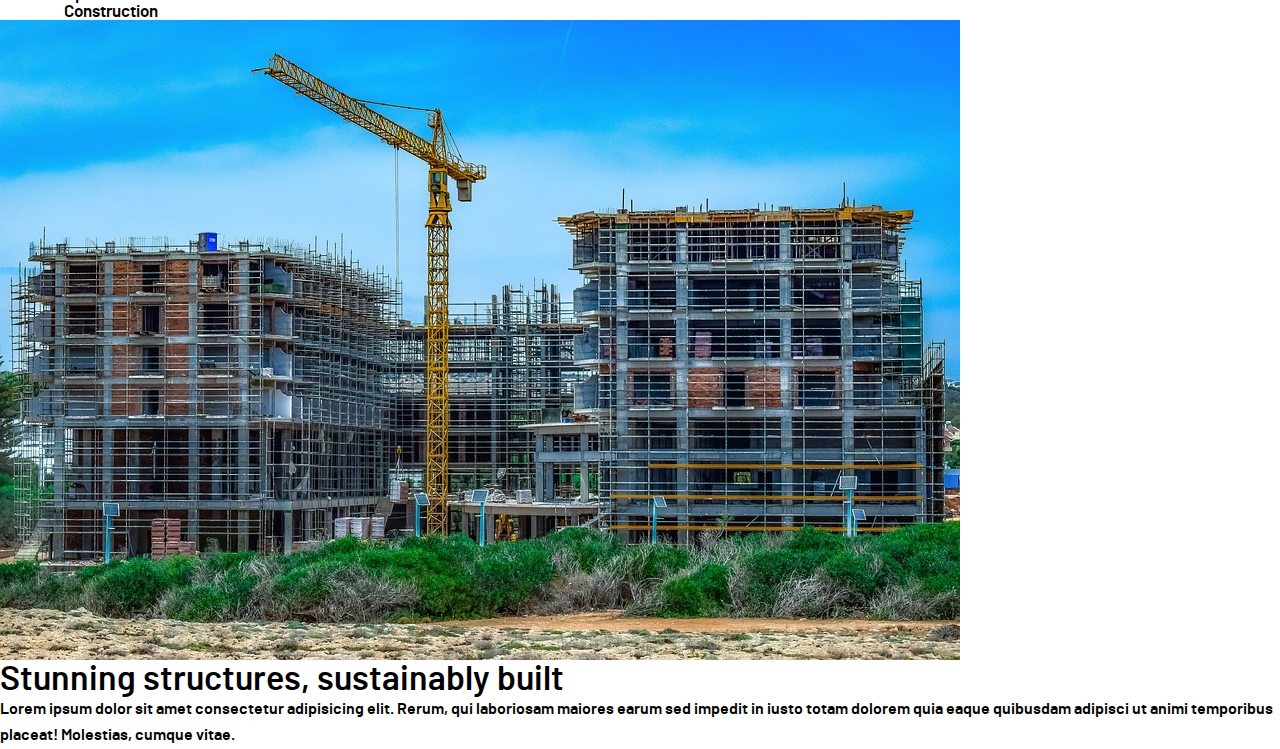
==== commit d1b20af7: "Added a Svg Divider" ====
--- a/index.html
+++ b/index.html
@@ -9,13 +9,6 @@
 </head>
 <body>
   <section id="home">
-    <div id="loader">
-      <div class="spinner"></div>
-    </div>
-    
-    <!-- Your website content -->
-    <div id="content" style="display: none;">
-      <!-- rest of the site -->
     </div>
       <header>
           <div class="left">
@@ -59,6 +52,9 @@
               <div class="drop-language" id="drop-lan-heaad">
                   <span class="language"><a href="#">Malayalam (India)</a></span>
               </div>
+          </div>
+          <div class="dropdownhead">
+            
           </div>
       </header>
       <section class="spotlight">
@@ -70,7 +66,7 @@
           </ul>
          </section>
           <section class="buttons" id="toggleSlider">
-              <img src="images/arrow-right-solid.svg" alt="image" />
+              <img src="images/chevron-down-solid.svg" alt="image" />
           </section>
  
                   
@@ -140,6 +136,12 @@
               </div>
           </section>`
       </section>
+      <div class="custom-shape-divider-bottom-1744956366">
+        <svg data-name="Layer 1" xmlns="http://www.w3.org/2000/svg" viewBox="0 0 1200 120" preserveAspectRatio="none">
+            <path d="M321.39,56.44c58-10.79,114.16-30.13,172-41.86,82.39-16.72,168.19-17.73,250.45-.39C823.78,31,906.67,72,985.66,92.83c70.05,18.48,146.53,26.09,214.34,3V0H0V27.35A600.21,600.21,0,0,0,321.39,56.44Z" class="shape-fill"></path>
+        </svg>
+    </div>
+    </div>
   </section>
   <!-- Who We are Section -->
   <section id="whoweare">
@@ -168,10 +170,35 @@
       </div>
     </section>
   </section>
-  <section id="blah" style="height: 1000px; display: flex;
-  align-items: center;justify-content: center;">
-    <h1 class="hidden" style="font-size: 50px;">hlo</h1>
+<section id="whatwedo" style="overflow: hidden;">
+  <section class="wrapper">
+    <section class="top">
+      <div class="background-text" style="display: none;">
+        <h1>ABOUT US</h1>
+      </div>
+      <span class="label">WHAT WE DO</span>
+      <h1>We have a vision for the future of construction.</h1>
+      <ul class="clicker" id="clickerd">
+        <li>Design</li>
+        <li>Aproval</li>
+        <li>Construction</li>
+      </ul>
+    </section>
   </section>
+  <section class="bottom">
+    <div class="slider-img one">
+      <div class="left">
+        <img src="images/construction-site-.jpg" alt="">
+      </div>
+      <div class="right">
+        <h1>Stunning structures, sustainably built</h1>
+        <p>Lorem ipsum dolor sit amet consectetur adipisicing elit. Rerum, qui laboriosam maiores earum sed impedit in iusto totam dolorem quia eaque quibusdam adipisci ut animi temporibus placeat! Molestias, cumque vitae.</p>
+      </div>
+    </div>
+  </section>
+</section>
+
+
   <!-- Script Section -->
   <script>
       const toggleBtn = document.getElementById('toggleSlider');
--- a/css/style.css
+++ b/css/style.css
@@ -279,6 +279,17 @@
 }
 #home header div.right span.language{
     color: #fff;
+}
+#home header .dropdownhead{
+    position: fixed;
+    height: 95vh;
+    width: 100%;
+    background: #fff;
+    top: 3%;
+    left: 0;
+    right: 0;
+    left: 100%;
+    /* display: none; */
 }
 #home .spotlight{
     width: 100%;
@@ -485,30 +496,12 @@
     overflow: hidden;
     transition: all .5s ease;
 }
-.spotlight .buttons::before{
-    content: "";
-    display: block;
-    position: absolute;
-    top: 0;
-    left: 0;
-    bottom: 0;
-    right: 0;
-    width: 50px;
-    height: 0;
-    background: var(--blue-colors);
-    z-index: -1;
-    border-radius: 50%;
-    transition: all .5s ease;
-}
-.spotlight .buttons:hover::before{
-    height: 50px;
-    display: none;
-}
 .spotlight .buttons img{
-    width: 50%;
+    width: 45%;
     display: block;
     filter: brightness(0) saturate(100%) invert(23%) sepia(100%) saturate(715%) hue-rotate(148deg) brightness(92%) contrast(89%);
     transition: all 1s ease;
+    transform: rotate(-90deg);
 }
 
 #home .spotlight .slider-ani .other{
@@ -557,10 +550,34 @@
         right: -13px;
     }
 }
+/* svg divider */
+.custom-shape-divider-bottom-1744956366 {
+    position: absolute;
+    bottom: -1px;
+    left: 0;
+    width: 100%;
+    overflow: hidden;
+    line-height: 0;
+    transform: rotate(180deg);
+    z-index: 2;
+}
+
+.custom-shape-divider-bottom-1744956366 svg {
+    position: relative;
+    display: block;
+    width: calc(110% + 1.3px);
+    height: 52px;
+    transform: rotateY(180deg);
+}
+
+.custom-shape-divider-bottom-1744956366 .shape-fill {
+    fill: #f0f0f0;
+}
 /* About section Full */
 #whoweare{
     padding: 100px 0;
     position: relative;
+    overflow: hidden;
 }
 #whoweare::before{
     content: "";
@@ -592,6 +609,16 @@
     justify-content: space-between;
     align-items: flex-start;
 }
+#whoweare section.wrapper::before{
+    content: "";
+    position: absolute;
+    bottom: 0;
+    left: 0;
+    width: 100%;
+    height: 100px; /* Adjust as needed */
+    background: linear-gradient(to bottom, rgba(0,0,0,0) 0%, #fff 100%);
+    pointer-events: none;
+}
 #whoweare section.wrapper div.left{
     width: 70%;
 }
@@ -628,6 +655,31 @@
     max-width: 90%;
     margin-bottom: 20px;
     padding-left: 3px;
+}
+#whoweare section.wrapper div.left .about-ab{
+    color: #525252;
+    font-size: 18px;
+    position: relative;
+}
+#whoweare section.wrapper div.left .about-ab::before{
+    content: "";
+    display: block;
+    position: absolute;
+    width: 60%;
+    right: -50px;
+    top: 7px;
+    height: 3px;
+    background: var(--blue-color);
+    animation: fi 2s ease;
+
+}
+@keyframes fi {
+    0%{
+        width: 0;
+    }
+    100%{
+        width: 60%;
+    }
 }
 #whoweare section.wrapper div.right{
     width: 29%;
@@ -1132,7 +1184,7 @@
 }
 @media all and (max-width: 425px){
     #whoweare section.wrapper div.left h1.main-ab{
-        font-size: 36px;
+        font-size: 39px;
     }
     #whoweare section.wrapper div.left .p-ab{
         font-size: 16px;
@@ -1190,7 +1242,7 @@
         margin-right: 15px;
     }
     #whoweare section.wrapper div.left h1.main-ab{
-        font-size: 36px;
+        font-size: 40px;
     }
     #whoweare section.wrapper div.left .p-ab{
         font-size: 15.7px;
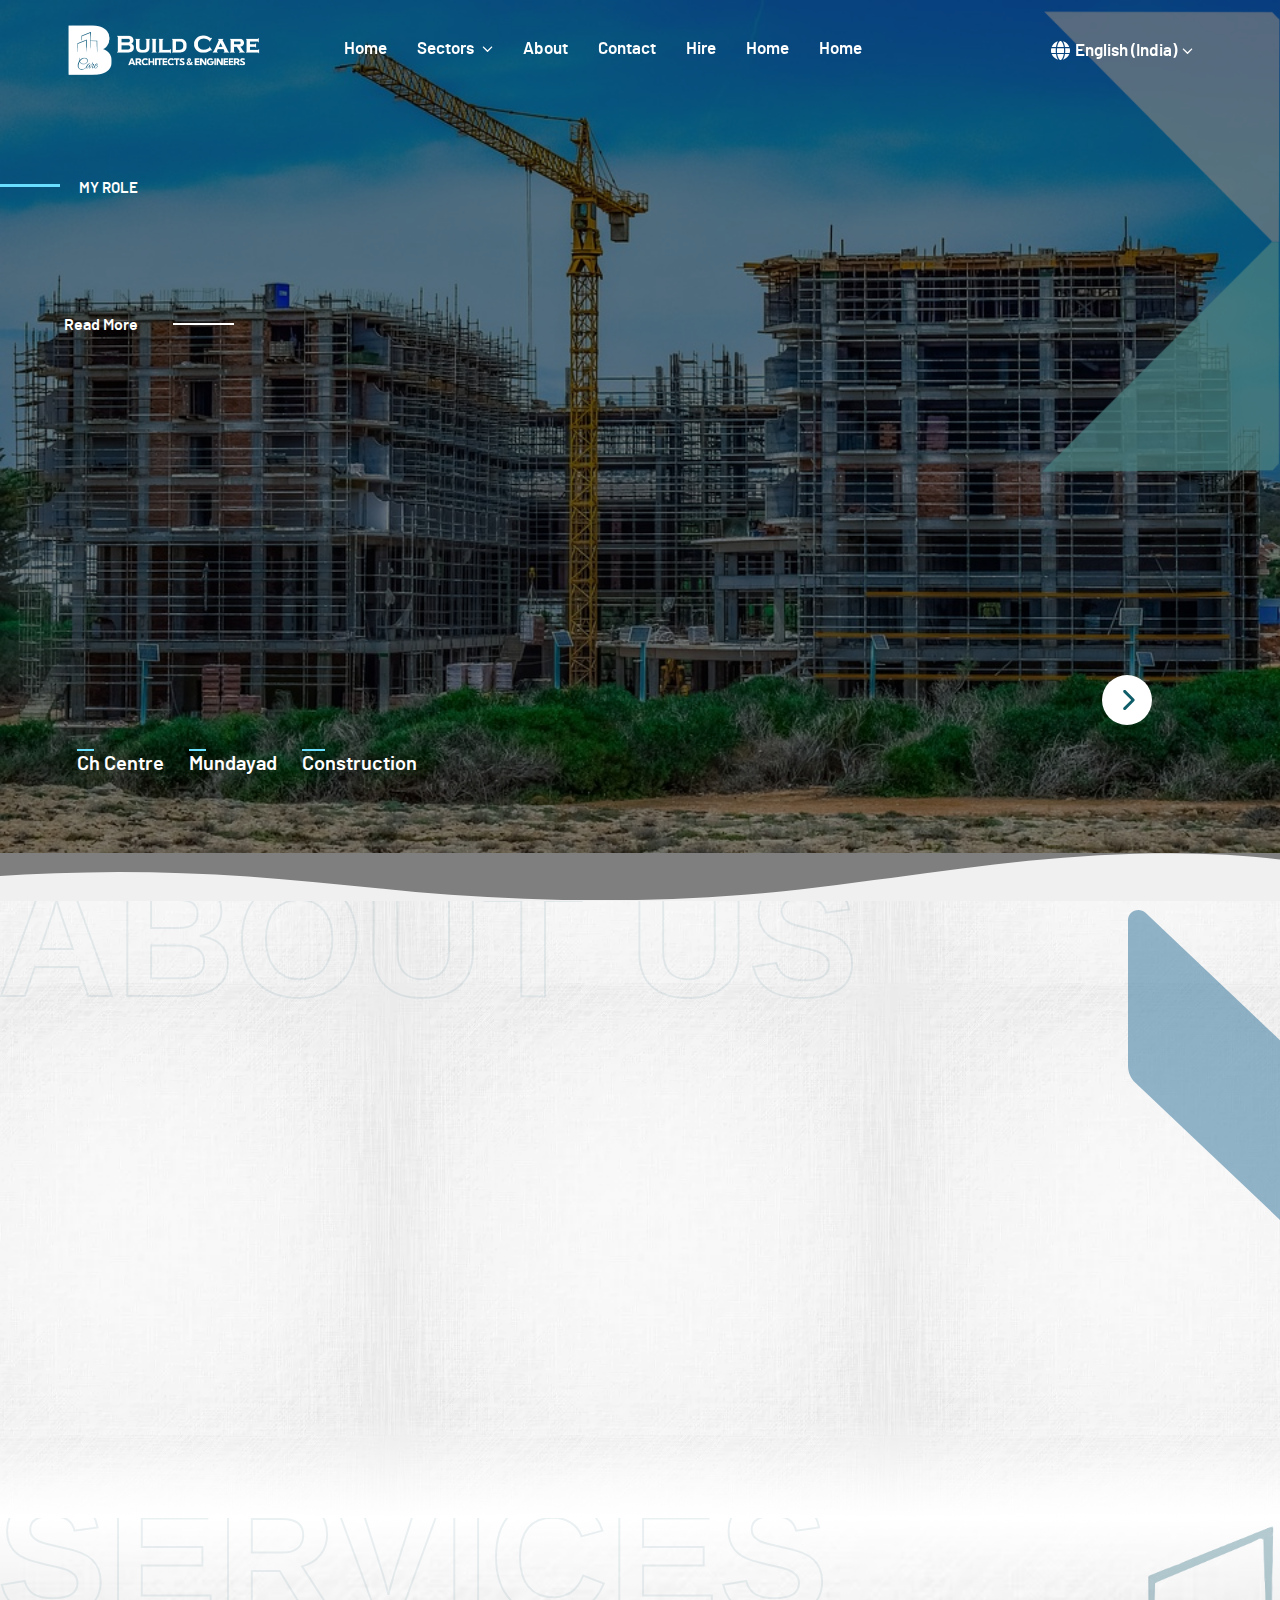
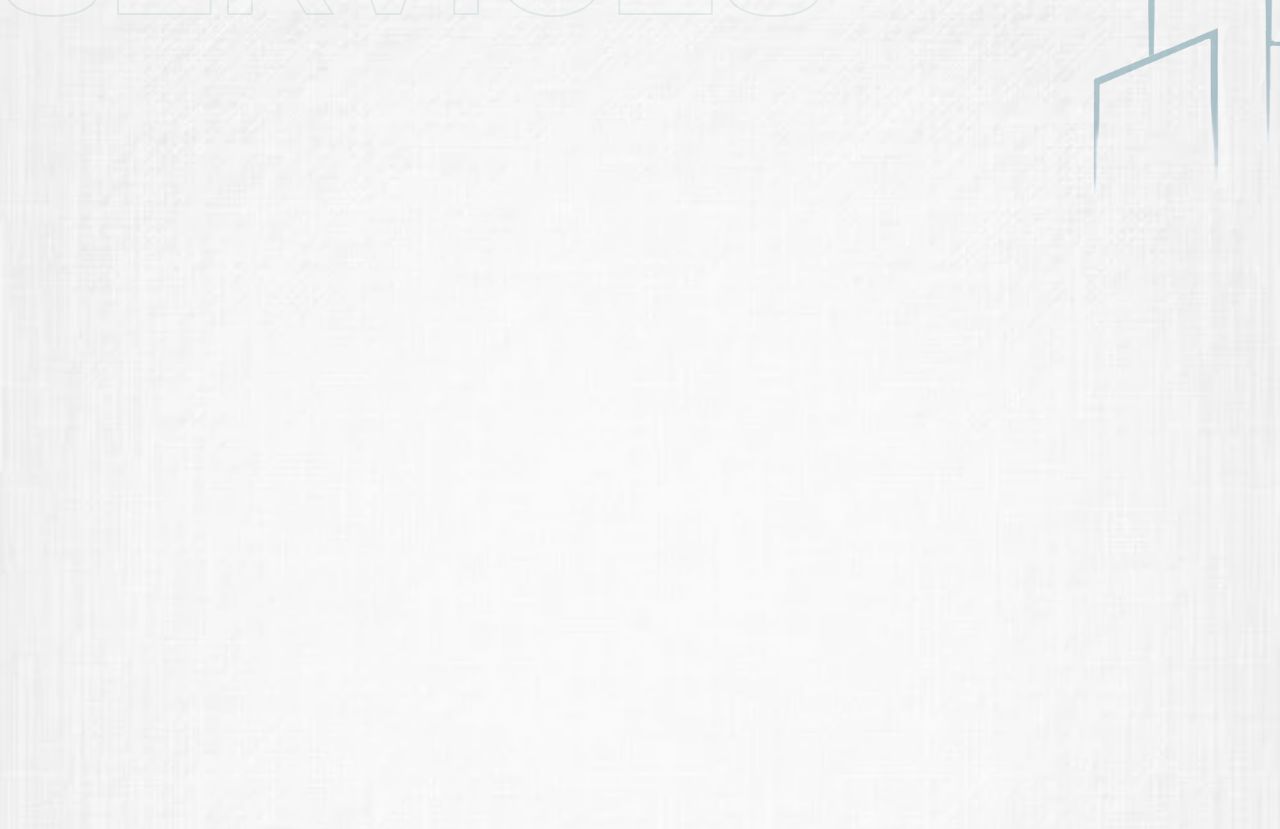
==== commit 1448cccf: "Added What we do section without Responsive" ====
--- a/index.html
+++ b/index.html
@@ -54,7 +54,7 @@
               </div>
           </div>
           <div class="dropdownhead">
-            
+
           </div>
       </header>
       <section class="spotlight">
@@ -134,13 +134,13 @@
                       <span class="readmre"><a href="#">Read More</a></span>
                   </div>
               </div>
-          </section>`
+          </section>
       </section>
       <div class="custom-shape-divider-bottom-1744956366">
         <svg data-name="Layer 1" xmlns="http://www.w3.org/2000/svg" viewBox="0 0 1200 120" preserveAspectRatio="none">
             <path d="M321.39,56.44c58-10.79,114.16-30.13,172-41.86,82.39-16.72,168.19-17.73,250.45-.39C823.78,31,906.67,72,985.66,92.83c70.05,18.48,146.53,26.09,214.34,3V0H0V27.35A600.21,600.21,0,0,0,321.39,56.44Z" class="shape-fill"></path>
         </svg>
-    </div>
+      </div>
     </div>
   </section>
   <!-- Who We are Section -->
@@ -170,31 +170,60 @@
       </div>
     </section>
   </section>
-<section id="whatwedo" style="overflow: hidden;">
+<section id="whatwedo">
   <section class="wrapper">
     <section class="top">
-      <div class="background-text" style="display: none;">
-        <h1>ABOUT US</h1>
-      </div>
-      <span class="label">WHAT WE DO</span>
-      <h1>We have a vision for the future of construction.</h1>
-      <ul class="clicker" id="clickerd">
-        <li>Design</li>
+      <div class="background-text">
+        <h1>SERVICES</h1>
+      </div>
+      <span class="label hidden">WHAT WE DO</span>
+      <h1 class="hiddentwo">We have a vision for the future of construction.</h1>
+      <ul class="clicker hidden" id="clickerd">
+        <li class="active">Design</li>
         <li>Aproval</li>
         <li>Construction</li>
+        <li>Hlo</li>
       </ul>
     </section>
   </section>
-  <section class="bottom">
-    <div class="slider-img one">
+  <section class="bottom hiddentwo">
+    <div class="slider-img activeslider">
       <div class="left">
-        <img src="images/construction-site-.jpg" alt="">
+        <img src="images/construction-site-.jpg" alt="" width="600px">
       </div>
       <div class="right">
         <h1>Stunning structures, sustainably built</h1>
         <p>Lorem ipsum dolor sit amet consectetur adipisicing elit. Rerum, qui laboriosam maiores earum sed impedit in iusto totam dolorem quia eaque quibusdam adipisci ut animi temporibus placeat! Molestias, cumque vitae.</p>
       </div>
     </div>
+
+    <div class="slider-img">
+      <div class="left">
+        <img src="images/construction-site-.jpg" alt=""  width="600px">
+      </div>
+      <div class="right">
+        <h1>Stunning structures, sustainably built</h1>
+        <p>third dolor sit amet consectetur adipisicing elit. Rerum, qui laboriosam maiores earum sed impedit in iusto totam dolorem quia eaque quibusdam adipisci ut animi temporibus placeat! Molestias, cumque vitae.</p>
+      </div>
+    </div>
+
+    <div class="slider-img">
+      <div class="left">
+        <img src="images/image.png" alt=""  width="600px">
+      </div>
+      <div class="right">
+        <h1>Stunning structures, sustainably built</h1>
+        <p>second dolor sit amet consectetur adipisicing elit. Rerum, qui laboriosam maiores earum sed impedit in iusto totam dolorem quia eaque quibusdam adipisci ut animi temporibus placeat! Molestias, cumque vitae.</p>
+      </div>
+    </div>
+    <div class="slider-img">
+      <div class="left">
+        <img src="images/image.png" alt=""  width="600px">
+      </div>
+      <div class="right">
+        <h1>Stunning structures, sustainably built</h1>
+        <p>five dolor sit amet consectetur adipisicing elit. Rerum, qui laboriosam maiores earum sed impedit in iusto totam dolorem quia eaque quibusdam adipisci ut animi temporibus placeat! Molestias, cumque vitae.</p>
+      </div>
   </section>
 </section>
 
@@ -402,5 +431,26 @@
       const hiddenElementstwo = document.querySelectorAll('.hiddentwo');
       hiddenElementstwo.forEach((el) => observertwo.observe(el));
      </script>
+     <script>
+        const tabs = document.querySelectorAll("#clickerd li");
+        const hlo = document.querySelectorAll(".slider-img");
+
+        tabs.forEach((tab, index) => {
+          tab.addEventListener("click", () => {
+            // Remove 'active' from all li
+            tabs.forEach(t => t.classList.remove("active"));
+
+            // Remove 'activeslider' from all divs
+            hlo.forEach(item => item.classList.remove("activeslider"));
+
+            // Add 'active' to clicked li
+            tab.classList.add("active");
+
+            // Add 'activeslider' to matching div
+            hlo[index].classList.add("activeslider");
+          });
+        });
+
+     </script>
 </body>
 </html>--- a/css/style.css
+++ b/css/style.css
@@ -92,6 +92,7 @@
 :root{
     --blue-colors: #0b566b;
     --grey-color: #525252;
+    --txt-color: #147b97;
 }
 
 
@@ -738,6 +739,146 @@
     transform: translateX(0);
     filter: blur(0);
 }
+/* What we do Section */
+#whatwedo{
+    padding: 20px 0 80px;
+    overflow: hidden;
+    position: relative;
+}
+#whatwedo section.wrapper::before{
+    content: "";
+    position: absolute;
+    z-index: -1;
+    top: 0;
+    left: 0;
+    width: 100%;
+    height: 100px;
+    background: linear-gradient(to top, rgba(0, 0, 0, 0) 0%, #fff 100%);
+    pointer-events: none;
+}
+#whatwedo::after{
+    content: "";
+    position: absolute;
+    top: 0; left: 0;
+    width: 100%; height: 100%;
+    background-image: url('../images/buildingbcare.png');
+    background-repeat: no-repeat;
+    background-position: right -130px top 5px;
+    background-size: 25%;
+    opacity: .3; 
+    z-index: -1;
+    display: block;
+}
+#whatwedo::before{
+    content: "";
+    position: absolute;
+    top: 0; left: 0;
+    width: 100%; height: 100%;
+    background-image: url('../images/white.webp');
+    background-size: cover;
+    background-repeat: no-repeat;
+    opacity: .5; 
+    z-index: -1;
+    display: block;
+}
+#whatwedo section.top{
+    margin-bottom: 50px;
+}
+#whatwedo section.top .background-text h1{
+    font-size: 165px;
+    -webkit-text-fill-color: transparent;
+    -webkit-text-stroke: 2px var(--blue-colors);
+    font-family: Arial;
+}
+#whatwedo section.top .background-text{
+    position: absolute;
+    top: -55px;
+    opacity: .08;
+    left: -3px;
+}
+#whatwedo section.top .label{
+    font-size: 1.1em;
+    text-transform: uppercase;
+    color: #7c7c7c;
+    margin-bottom: 20px;
+    display: inline-block;
+}
+#whatwedo section.top h1{
+    font-size: 53px;
+    font-family: 'barlowbold';
+    color: #147b97;
+    margin-bottom: 43px;
+    max-width: 90%;
+}
+#whatwedo section.top .clicker{
+    display: flex;
+    align-items: center;
+}
+#whatwedo section.top .clicker li{
+    margin-right: 25px;
+    font-size: 20px;
+    color: #707070;
+    position: relative;
+    font-family: 'barlowbold';
+    cursor: pointer;
+}
+#whatwedo section.top .clicker li::before{
+    content: "";
+    display: block;
+    width: 0%;
+    position: absolute;
+    height: 2.5px;
+    background: var(--blue-color);
+    bottom: -8px;
+    transition: all .5s ease;
+}
+#whatwedo section.top .clicker li.active::before{
+    width: 100%;
+}
+#whatwedo section.bottom .slider-img{
+    display: none;
+    justify-content: space-between;
+    width: 90%;
+}
+#whatwedo section.bottom .slider-img div.left{
+    width: 55%;
+    overflow: hidden;
+    border-radius: 5px;
+}
+#whatwedo section.bottom .slider-img div.left img{
+    width: 130%;
+}
+#whatwedo section.bottom .slider-img div.right{
+    width: 35%;
+    padding-left: 1em;
+    padding-top: 1em;
+}
+#whatwedo section.bottom .slider-img div.right h1{
+    font-size: 51px;
+    color: var(--txt-color);
+    font-family: 'barlowbold';
+    margin-bottom: 20px;
+}
+#whatwedo section.bottom .slider-img div.right p{
+    font-size: 18px;
+    color: var(--grey-color);
+}
+#whatwedo section.bottom .slider-img.activeslider{
+    display: flex;
+    animation: zoomIn 1s ease forwards;
+}
+@keyframes zoomIn {
+    0% {
+      opacity: 0;
+      transform: translateX(30px);
+      filter: blur(5px);
+    }
+    100% {
+      opacity: 1;
+      transform: translateX(0);
+      filter: blur(0);
+    }
+  }
 /* Make header layout responsive */
 @media (max-width: 1125px){
     #home header nav ul{
@@ -989,6 +1130,15 @@
     #home header{
         height: 90px;
     }
+    #whatwedo section.bottom .slider-img.activeslider{
+        flex-wrap: wrap;
+    }
+    #whatwedo section.bottom .slider-img div.left{
+        width: 100%;
+    }
+    #whatwedo section.bottom .slider-img div.right{
+        width: 100%;
+    }
 }
 @media all and (max-width:670px){
     #home .spotlight .slider-ani .other::before{
@@ -1100,6 +1250,9 @@
     }
     #whoweare section.wrapper div.left .p-ab{
         font-size: 17px;
+    }
+    #whatwedo section.bottom .slider-img div.right h1{
+        font-size: 45px;
     }
 }
 @media all and (max-width: 450px){
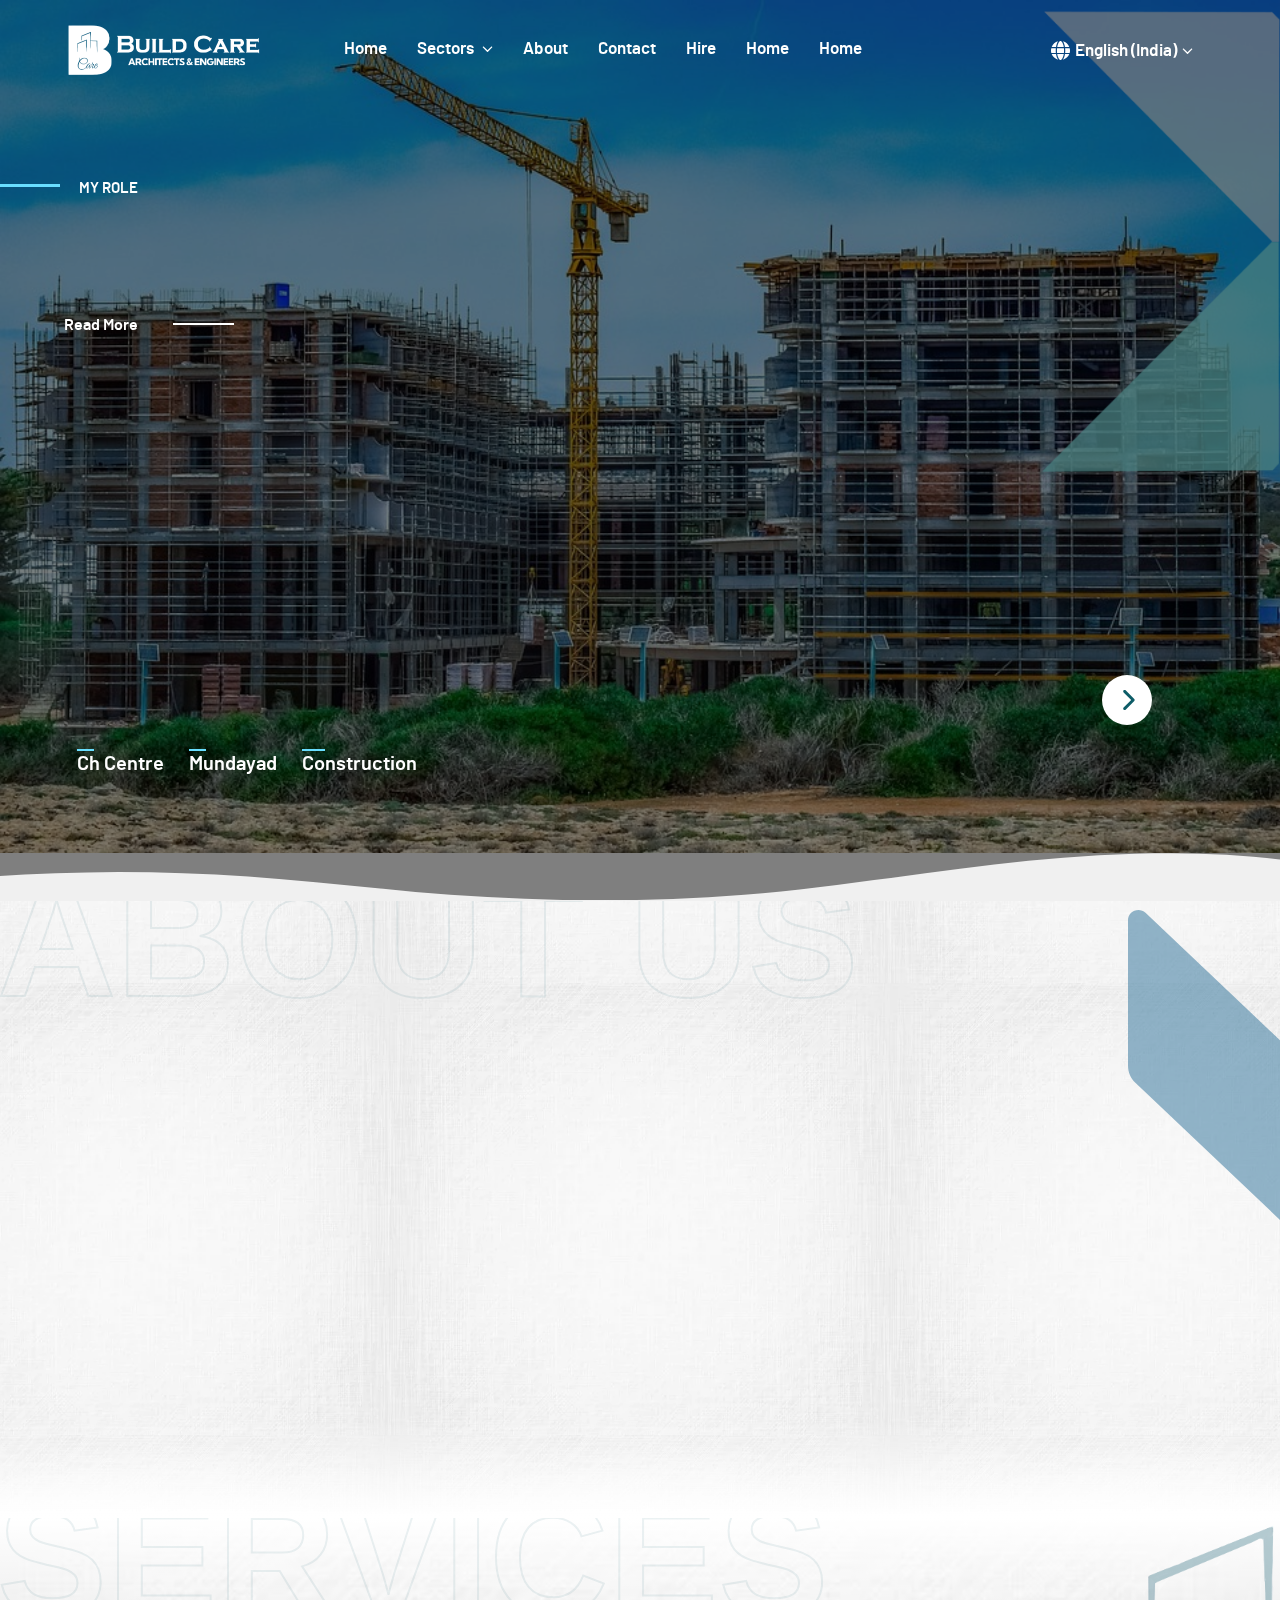
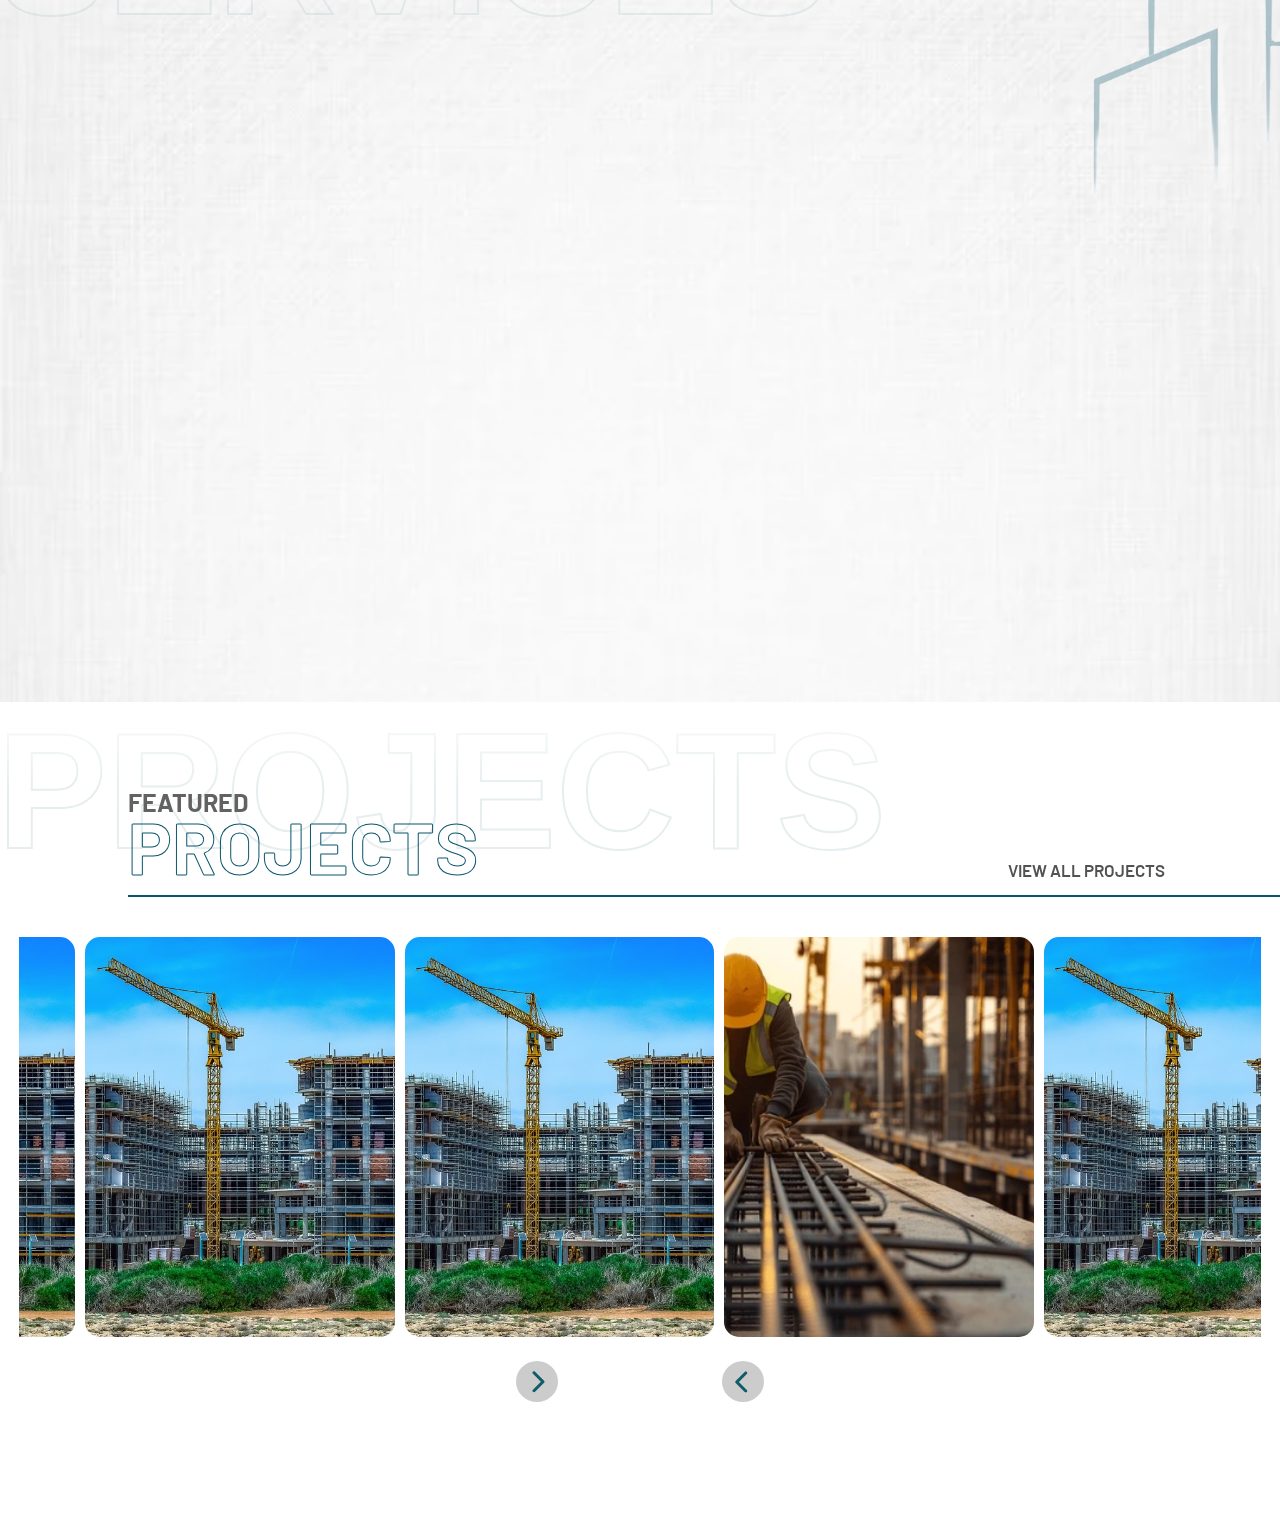
==== commit 14d43b6b: "Project Section without Responsive" ====
--- a/index.html
+++ b/index.html
@@ -226,6 +226,124 @@
       </div>
   </section>
 </section>
+<section id="projects">
+  <section class="top">
+    <section class="background-text">
+      <h1>PROJECTS</h1>
+    </section>
+    <section class="line">
+      <div class="content-txt">
+        <span class="label">FEATURED</span>
+        <h1>PROJECTS</h1>
+      </div>
+      <div class="view">
+        <span class="viewtxt" style="text-transform: uppercase;">View all Projects</span>
+      </div>
+    </section>
+  </section>
+  <section class="bottom">
+    <div class="buttons-nav nonparent">
+      <div class="nonleft" id="leftnb">
+        <img src="images/chevron-down-solid.svg" alt="icon">
+      </div>
+      <div class="nonright" id="rightnb">
+        <img src="images/chevron-down-solid.svg" alt="icon">
+      </div>
+    </div>
+    <ul class="corousel">
+      <li class="card">
+        <div class="img-container">
+          <img src="images/construction-site-.jpg" alt="Project-Image" width="250px" />
+        </div>
+        <div class="hoverlay">
+          <div class="gradient"></div>
+          <div class="content">
+            <span class="name">Chakkarakkal</span>
+            <h1>Rifaee Masjid</h1>
+            <p>Lorem ipsum dolor sit amet consectetur adipisicing elit. Enim non necessitatibus cum officiis ipsa veritatis! .</p> 
+            <img src="images/chevron-down-solid.svg" alt="Chevron-image" width="25px">
+          </div>
+        </div>
+      </li>
+
+      <li class="card">
+        <div class="img-container">
+          <img src="images/image.png" alt="Project-Image" width="250px" />
+        </div>
+        <div class="hoverlay">
+          <div class="gradient"></div>
+          <div class="content">
+            <span class="name">Chakkarakkal</span>
+            <h1>hlo</h1>
+            <p>Lorem ipsum dolor sit amet consectetur adipisicing elit. Enim non necessitatibus cum officiis ipsa veritatis! Ullam, pariaturt.</p> 
+            <img src="images/chevron-down-solid.svg" alt="Chevron-image" width="25px">
+          </div>
+        </div>
+      </li>
+
+      <li class="card">
+        <div class="img-container">
+          <img src="images/construction-site-.jpg" alt="Project-Image" width="250px" />
+        </div>
+        <div class="hoverlay">
+          <div class="gradient"></div>
+          <div class="content">
+            <span class="name">Chakkarakkal</span>
+            <h1>h</h1>
+            <p>Lorem ipsum dolor sit amet consectetur adipisicing elit. Enim non necessitatibus cum officiis ipsa veritatis! Ullam, pariaturt.</p> 
+            <img src="images/chevron-down-solid.svg" alt="Chevron-image" width="25px">
+          </div>
+        </div>
+      </li>
+
+      <li class="card">
+        <div class="img-container">
+          <img src="images/construction-site-.jpg" alt="Project-Image" width="250px" />
+        </div>
+        <div class="hoverlay">
+          <div class="gradient"></div>
+          <div class="content">
+            <span class="name">Chakkarakkal</span>
+            <h1>muderi</h1>
+            <p>Lorem ipsum dolor sit amet consectetur adipisicing elit. Enim non necessitatibus cum officiis ipsa veritatis! Ullam, pariaturt.</p> 
+            <img src="images/chevron-down-solid.svg" alt="Chevron-image" width="25px">
+          </div>
+        </div>
+      </li>
+
+      <li class="card">
+        <div class="img-container">
+          <img src="images/construction-site-.jpg" alt="Project-Image" width="250px" />
+        </div>
+        <div class="hoverlay">
+          <div class="gradient"></div>
+          <div class="content">
+            <span class="name">Chakkarakkal</span>
+            <h1>habbibbi</h1>
+            <p>Lorem ipsum dolor sit amet consectetur adipisicing elit. Enim non necessitatibus cum officiis ipsa veritatis! Ullam, pariaturt.</p> 
+            <img src="images/chevron-down-solid.svg" alt="Chevron-image" width="25px">
+          </div>
+        </div>
+      </li>
+
+      <li class="card">
+        <div class="img-container">
+          <img src="images/construction-site-.jpg" alt="Project-Image" width="250px" />
+        </div>
+        <div class="hoverlay">
+          <div class="gradient"></div>
+          <div class="content">
+            <span class="name">Chakkarakkal</span>
+            <h1>laptop</h1>
+            <p>Lorem ipsum dolor sit amet consectetur adipisicing elit. Enim non necessitatibus cum officiis ipsa veritatist.</p> 
+            <img src="images/chevron-down-solid.svg" alt="Chevron-image" width="25px">
+          </div>
+        </div>
+      </li>
+      
+    </ul>
+  </section>
+</section>
 
 
   <!-- Script Section -->
@@ -437,20 +555,101 @@
 
         tabs.forEach((tab, index) => {
           tab.addEventListener("click", () => {
-            // Remove 'active' from all li
             tabs.forEach(t => t.classList.remove("active"));
 
-            // Remove 'activeslider' from all divs
             hlo.forEach(item => item.classList.remove("activeslider"));
 
-            // Add 'active' to clicked li
             tab.classList.add("active");
 
-            // Add 'activeslider' to matching div
             hlo[index].classList.add("activeslider");
           });
         });
 
      </script>
+        <script>
+          const carousel = document.querySelector('.corousel');
+          const arrowBtns = document.querySelectorAll('.nonparent div');
+          const firstCardWidth = carousel.querySelector('.card').offsetWidth;
+          let isDragging = false, startX, scrollStart;
+        
+          // 1. Duplicate cards for looping
+          const cards = [...carousel.children];
+          cards.slice(-4).forEach(card => {
+            const clone = card.cloneNode(true);
+            clone.classList.add("clone");
+            carousel.prepend(clone);
+          });
+          cards.slice(0, 4).forEach(card => {
+            const clone = card.cloneNode(true);
+            clone.classList.add("clone");
+            carousel.append(clone);
+          });
+        
+          // 2. Initial scroll to the real first card
+          carousel.scrollLeft = firstCardWidth * 4;
+        
+          // 3. Infinite Scroll Logic
+          carousel.addEventListener('scroll', () => {
+            const scrollLeft = carousel.scrollLeft;
+            const maxScroll = carousel.scrollWidth - carousel.clientWidth;
+        
+            if (scrollLeft <= 0) {
+              carousel.scrollLeft = scrollLeft + firstCardWidth * cards.length;
+            }
+            if (scrollLeft >= maxScroll) {
+              carousel.scrollLeft = scrollLeft - firstCardWidth * cards.length;
+            }
+          });
+        
+          // 4. Arrow button logic
+          arrowBtns.forEach(btn => {
+            btn.addEventListener("click", () => {
+              carousel.scrollLeft += btn.id === "leftnb" ? -firstCardWidth : firstCardWidth;
+            });
+          });
+        
+          // 5. Dragging logic
+          const draggingClass = "dragging";
+          carousel.addEventListener('mousedown', (e) => {
+            isDragging = true;
+            startX = e.pageX;
+            scrollStart = carousel.scrollLeft;
+            carousel.classList.add(draggingClass);
+          });
+        
+          document.addEventListener('mouseup', () => {
+            isDragging = false;
+            carousel.classList.remove(draggingClass);
+          });
+        
+          carousel.addEventListener('mouseleave', () => {
+            isDragging = false;
+            carousel.classList.remove(draggingClass);
+          });
+        
+          carousel.addEventListener('mousemove', (e) => {
+            if (!isDragging) return;
+            const walk = e.pageX - startX;
+            carousel.scrollLeft = scrollStart - walk;
+          });
+        
+          // 6. Touch support for mobile
+          carousel.addEventListener('touchstart', (e) => {
+            isDragging = true;
+            startX = e.touches[0].pageX;
+            scrollStart = carousel.scrollLeft;
+          });
+        
+          carousel.addEventListener('touchend', () => {
+            isDragging = false;
+          });
+        
+          carousel.addEventListener('touchmove', (e) => {
+            if (!isDragging) return;
+            const walk = e.touches[0].pageX - startX;
+            carousel.scrollLeft = scrollStart - walk;
+          });
+        </script>
+        
 </body>
 </html>--- a/css/style.css
+++ b/css/style.css
@@ -846,7 +846,9 @@
     border-radius: 5px;
 }
 #whatwedo section.bottom .slider-img div.left img{
-    width: 130%;
+    width: 100%;
+    height: 100%;
+    object-fit: cover;
 }
 #whatwedo section.bottom .slider-img div.right{
     width: 35%;
@@ -879,7 +881,208 @@
       filter: blur(0);
     }
   }
-/* Make header layout responsive */
+/* Projects Section */
+#projects{
+    padding: 90px 0;
+    position: relative;
+    overflow: hidden;
+}
+#projects::before{
+    content: "";
+    position: absolute;
+    z-index: 1;
+    top: -12px;
+    left: 0;
+    width: 100%;
+    height: 100px;
+    background: linear-gradient(to top, rgba(0, 0, 0, 0) 0%, #fff 100%);
+    pointer-events: none;
+    display: block;
+}
+#projects section.top{
+    width: 90%;
+    margin-left: auto;
+    margin-bottom: 40px;
+    border-bottom: 2px solid var(--blue-color);
+    padding-bottom: 5px;
+}
+#projects section.top .background-text {
+    position: absolute;
+    top: -5px;
+    opacity: .1;
+    left: -3px;
+}
+#projects section.top .background-text h1 {
+    font-size: 165px;
+    -webkit-text-fill-color: transparent;
+    -webkit-text-stroke: 2px var(--blue-colors);
+    font-family: Arial;
+}
+#projects section.top section.line{
+    width: 90%;
+    display: flex;
+    justify-content: space-between;
+}
+#projects section.top section.line .content-txt span.label{
+    color: var(--grey-color);
+    font-size: 25px;
+    opacity: .9;
+    font-family: 'barlowbold';
+    margin-bottom: 20px;
+}
+#projects section.top section.line .content-txt h1{
+    font-size: 73px;
+    font-family: 'barlowbold';
+    -webkit-text-fill-color: transparent;
+    -webkit-text-stroke: 1px var(--blue-colors);
+}
+#projects section.top section.line .view{
+   align-self: flex-end;
+   padding-bottom: 10px;
+}
+#projects section.top section.line .view .viewtxt{
+    color: var(--grey-color);
+    font-size: 17px;
+}
+#projects section.bottom{
+    width: 97%;
+    margin: 0 auto;
+    padding-bottom: 100px;
+    position: relative;
+}
+#projects section.bottom .buttons-nav{
+    position: absolute;
+    width: 20%;
+    margin: auto;
+    left: 0;
+    right: 0;
+    bottom: 35px;
+    display: flex;
+    justify-content: space-between;
+}
+#projects section.bottom .buttons-nav div{
+    background: rgba(0, 0, 0, 0.2);
+    padding: .5em;
+    display: flex;
+    align-items: center;
+    justify-content: center;
+    border-radius: 50%;
+    width: 42px;
+    height: auto;
+}
+#projects section.bottom .buttons-nav div img{
+    width: 95%;
+    filter: brightness(0) saturate(100%) invert(23%) sepia(100%) saturate(715%) hue-rotate(148deg) brightness(92%) contrast(89%);
+}
+#projects section.bottom .buttons-nav div.nonleft img{
+    transform: rotate(-90deg) !important;
+}
+#projects section.bottom .buttons-nav div.nonright img{
+    transform: rotate(90deg) !important;
+}
+#projects section.bottom ul.corousel{
+    display: grid;
+    grid-auto-flow: column;
+    grid-auto-columns: calc((100% / 4) - 1px);
+    gap: 10px;
+    overflow: auto;
+    scroll-behavior: auto;
+}
+.corousel::-webkit-scrollbar {
+    display: none; 
+  }
+.corousel.dragging {
+    user-select: none; 
+    -webkit-user-select: none; 
+    -ms-user-select: none;
+    cursor: grab;
+    scroll-behavior: auto;
+
+}
+#projects section.bottom ul.corousel li.card{
+    border-radius: 15px;
+    height: 400px;
+    overflow: hidden;
+    position: relative;
+}
+#projects section.bottom ul.corousel li.card div.img-container{
+    width: 100%;
+    height: 100%;
+    position: relative;
+    z-index: -2;
+}
+#projects section.bottom ul.corousel li.card div.img-container img{
+    width: 100%;
+    height: 100%;
+    object-fit: cover;
+}
+#projects section.bottom ul.corousel li.card:hover div.hoverlay {
+    top: 0;
+}
+#projects section.bottom ul.corousel li.card div.hoverlay{
+    position: absolute;
+    top: 100%;
+    color: #fff;
+    height: 100%;
+    transition: all .5s ease;
+}
+#projects section.bottom ul.corousel li.card div.hoverlay div.gradient{
+    position: absolute;
+    top: 0;
+    bottom: 0;
+    left: 0;
+    right: 0;
+    width: 100%;
+    height: 100%;
+    background: linear-gradient(
+        to bottom,
+        rgba(0, 0, 0, 0) 0%,
+        rgba(0, 0, 0, 0.6) 100%
+      );
+      z-index: -1;
+}
+#projects section.bottom ul.corousel li.card div.hoverlay div.content{
+    height: 100%;
+    display: flex;
+    flex-direction: column;
+    justify-content: flex-end;
+    padding: 10px;
+}
+#projects section.bottom ul.corousel li.card div.hoverlay div.content span.name{
+    font-size: 14px;
+    color: #e3e3e3;
+    margin-bottom: 10px;
+    position: relative;
+    margin-right: 5px;
+    padding-left: 10px;
+}
+#projects section.bottom ul.corousel li.card div.hoverlay div.content span.name::before{
+    content: "";
+    display: block;
+    width: 2px;
+    height: 100%;
+    position: absolute;
+    background: var(--light-blue-color);
+    left: 4px;
+}
+#projects section.bottom ul.corousel li.card div.hoverlay div.content h1{
+    font-size: 30px;
+    margin-bottom: 8px;
+}
+#projects section.bottom ul.corousel li.card div.hoverlay div.content p{
+    color: #e3e3e3;
+    font-size: 14px;
+    max-width: 90%;
+    margin-bottom: 10px;
+}
+#projects section.bottom ul.corousel li.card div.hoverlay div.content img{
+    position: absolute;
+    filter: brightness(0) saturate(100%) invert(63%) sepia(100%) saturate(715%) hue-rotate(148deg) brightness(92%) contrast(60%);
+    transform: rotate(-90deg);
+    right: 10px;
+    bottom: 10px;
+}
+/* Make the whole layout responsive */
 @media (max-width: 1125px){
     #home header nav ul{
         display: none;
